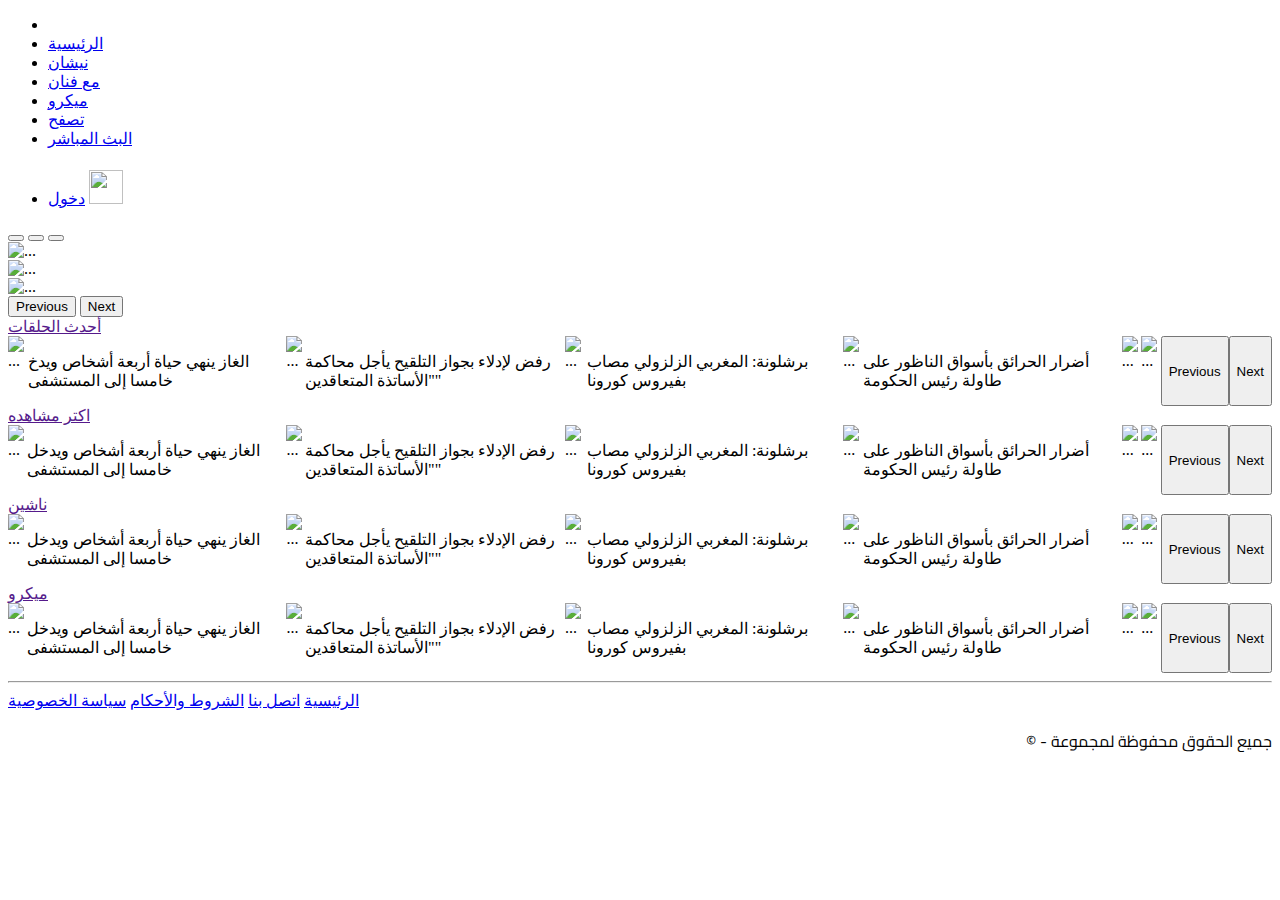
==== index.html @ b8de8439 "modi" ====
<!doctype html>
<html lang="en">
  <head>
    <meta http-equiv="X-UA-Compatible" content="IE=edge">
    <meta name="viewport" content="width=device-width, initial-scale=1.0">
    <meta charset="utf-8">
    <link rel="stylesheet" href="css/style.css">
    <link rel="preconnect" href="https://fonts.googleapis.com">
    <link rel="preconnect" href="https://fonts.gstatic.com" crossorigin>
    <link href="https://fonts.googleapis.com/css2?family=Cairo:wght@200&display=swap" rel="stylesheet">
    <link href="https://cdn.jsdelivr.net/npm/bootstrap@5.1.3/dist/css/bootstrap.min.css" rel="stylesheet" integrity="sha384-1BmE4kWBq78iYhFldvKuhfTAU6auU8tT94WrHftjDbrCEXSU1oBoqyl2QvZ6jIW3" crossorigin="anonymous">
    <title>RIFTV</title>
  </head>

<body>
   <div><nav class="bg-dark">
      <ul class="nav">
        <li class="nav-item">
          <a href="#" class="navbar-brand"><img src="/img/logo.png" alt=""></a>
        </li>
        <li class="nav-item">
          <a class="nav-link text-white" href="#">الرئيسية</a>
        </li>
        <li class="nav-item">
          <a class="nav-link text-white" href="#">نيشان</a>
        </li>
        <li class="nav-item">
          <a class="nav-link text-white" href="#">مع فنان</a>
        </li>
        <li class="nav-item">
          <a class="nav-link text-white" href="#">ميكرو</a>
        </li>
        <li class="nav-item">
          <a class="nav-link text-white" href="#">تصفح</a>
        </li>
        <li class="nav-item">
          <a class="nav-link text-white" href="#">البث المباشر</a>
        </li>
        <li class="search">
          <a class="nav-link text-white" href="#">دخول</a>
          <img src="/img/Search.png" alt="" style="height: 34px; width: 34px; margin-top: 1.4rem;">
        </li>
      </ul>
      </nav>
      

      <div id="carouselExampleIndicators" class="carousel slide" data-bs-ride="carousel">
        <div class="carousel-indicators">
          <button type="button" data-bs-target="#carouselExampleIndicators" data-bs-slide-to="0" class="active" aria-current="true" aria-label="Slide 1"></button>
          <button type="button" data-bs-target="#carouselExampleIndicators" data-bs-slide-to="1" aria-label="Slide 2"></button>
          <button type="button" data-bs-target="#carouselExampleIndicators" data-bs-slide-to="2" aria-label="Slide 3"></button>
        </div>
        <div class="carousel-inner">
          <div class="carousel-item active">
            <img src="/img/HeroImg.png" class="d-block w-100" alt="...">
          </div>
          <div class="carousel-item">
            <img src="/img/HeroImg.png" class="d-block w-100" alt="...">
          </div>
          <div class="carousel-item">
            <img src="/img/HeroImg.png" class="d-block w-100" alt="...">
          </div>
        </div>
        <button class="carousel-control-prev" type="button" data-bs-target="#carouselExampleIndicators" data-bs-slide="prev">
          <span class="carousel-control-prev-icon" aria-hidden="true"></span>
          <span class="visually-hidden">Previous</span>
        </button>
        <button class="carousel-control-next" type="button" data-bs-target="#carouselExampleIndicators" data-bs-slide="next">
          <span class="carousel-control-next-icon" aria-hidden="true"></span>
          <span class="visually-hidden">Next</span>
        </button>
      </div>

      <div>
      <section class="bg-dark">
        <a class="hero1 text-white" href="">أحدث الحلقات</a>
      </div>

      <div id="carouselExampleSlidesOnly bg-dark" class="carousel slide" data-bs-ride="carousel">
        <div class="carousel-inner bg-dark" style="display: flex;">
          <div class="card bg-dark text-white" style="width: 25rem; display: flex;">
            <img src="img/image1.png" class="card-img-top" alt="...">
            <div class="card-body">
              <p class="card-text">الغاز ينهي حياة أربعة أشخاص ويدخ خامسا إلى المستشفى</p>
            </div>
          </div>
          <div class="card bg-dark text-white" style="width: 25rem; display: flex;">
            <img src="img/image2.png" class="card-img-top" alt="...">
            <div class="card-body">
              <p class="card-text">رفض لإدلاء بجواز التلقيح يأجل محاكمة "الأساتذة المتعاقدين" </p>
            </div>
          </div>
          <div class="card bg-dark text-white" style="width: 25rem; display: flex;">
            <img src="img/image3.png" class="card-img-top" alt="...">
            <div class="card-body">
              <p class="card-text">برشلونة: المغربي الزلزولي مصاب بفيروس كورونا</p>
            </div>
          </div>
          <div class="card bg-dark text-white" style="width: 25rem; display: flex;">
            <img src="img/image4.png" class="card-img-top" alt="...">
            <div class="card-body">
              <p class="card-text">أضرار الحرائق بأسواق الناظور على طاولة رئيس الحكومة</p>
            </div>
          </div>
          <div class="carousel-item">
            <img src="..." class="d-block w-100" alt="...">
          </div>
          <div class="carousel-item">
            <img src="..." class="d-block w-100" alt="...">
          </div>
          <button class="carousel-control-prev" type="button" data-bs-target="#carouselExampleDark" data-bs-slide="prev">
            <span class="carousel-control-prev-icon" aria-hidden="true"></span>
            <span class="visually-hidden">Previous</span>
          </button>
          <button class="carousel-control-next" type="button" data-bs-target="#carouselExampleDark" data-bs-slide="next">
            <span class="carousel-control-next-icon" aria-hidden="true"></span>
            <span class="visually-hidden">Next</span>
          </button>
        </div>
      </div>


      <div>
        <section class="bg-dark">
          <a class="hero1 text-white" href="">اكتر مشاهده</a>
        </section>
        </div>
  
        <div id="carouselExampleSlidesOnly bg-dark" class="carousel slide" data-bs-ride="carousel">
          <div class="carousel-inner bg-dark" style="display: flex;">
            <div class="card bg-dark text-white" style="width: 25rem; display: flex;">
              <img src="img/image1.png" class="card-img-top" alt="...">
              <div class="card-body">
                <p class="card-text">الغاز ينهي حياة أربعة أشخاص ويدخل خامسا إلى المستشفى</p>
              </div>
            </div>
            <div class="card bg-dark text-white" style="width: 25rem; display: flex;">
              <img src="img/image2.png" class="card-img-top" alt="...">
              <div class="card-body">
                <p class="card-text">رفض الإدلاء بجواز التلقيح يأجل محاكمة "الأساتذة المتعاقدين" </p>
              </div>
            </div>
            <div class="card bg-dark text-white" style="width: 25rem; display: flex;">
              <img src="img/image3.png" class="card-img-top" alt="...">
              <div class="card-body">
                <p class="card-text">برشلونة: المغربي الزلزولي مصاب بفيروس كورونا</p>
              </div>
            </div>
            <div class="card bg-dark text-white" style="width: 25rem; display: flex;">
              <img src="img/image4.png" class="card-img-top" alt="...">
              <div class="card-body">
                <p class="card-text">أضرار الحرائق بأسواق الناظور على طاولة رئيس الحكومة</p>
              </div>
            </div>
            <div class="carousel-item">
              <img src="..." class="d-block w-100" alt="...">
            </div>
            <div class="carousel-item">
              <img src="..." class="d-block w-100" alt="...">
            </div>
            <button class="carousel-control-prev" type="button" data-bs-target="#carouselExampleDark" data-bs-slide="prev">
              <span class="carousel-control-prev-icon" aria-hidden="true"></span>
              <span class="visually-hidden">Previous</span>
            </button>
            <button class="carousel-control-next" type="button" data-bs-target="#carouselExampleDark" data-bs-slide="next">
              <span class="carousel-control-next-icon" aria-hidden="true"></span>
              <span class="visually-hidden">Next</span>
            </button>
          </div>
        </div>



        <div>
          <section class="bg-dark">
            <a class="hero1 text-white" href="">ناشين</a>
          </section>
          </div>
    
          <div id="carouselExampleSlidesOnly bg-dark" class="carousel slide" data-bs-ride="carousel">
            <div class="carousel-inner bg-dark" style="display: flex;">
              <div class="card bg-dark text-white" style="width: 25rem; display: flex;">
                <img src="img/image1.png" class="card-img-top" alt="...">
                <div class="card-body">
                  <p class="card-text">الغاز ينهي حياة أربعة أشخاص ويدخل خامسا إلى المستشفى</p>
                </div>
              </div>
              <div class="card bg-dark text-white" style="width: 25rem; display: flex;">
                <img src="img/image2.png" class="card-img-top" alt="...">
                <div class="card-body">
                  <p class="card-text">رفض الإدلاء بجواز التلقيح يأجل محاكمة "الأساتذة المتعاقدين" </p>
                </div>
              </div>
              <div class="card bg-dark text-white" style="width: 25rem; display: flex;">
                <img src="img/image3.png" class="card-img-top" alt="...">
                <div class="card-body">
                  <p class="card-text">برشلونة: المغربي الزلزولي مصاب بفيروس كورونا</p>
                </div>
              </div>
              <div class="card bg-dark text-white" style="width: 25rem; display: flex;">
                <img src="img/image4.png" class="card-img-top" alt="...">
                <div class="card-body">
                  <p class="card-text">أضرار الحرائق بأسواق الناظور على طاولة رئيس الحكومة</p>
                </div>
              </div>
              <div class="carousel-item">
                <img src="..." class="d-block w-100" alt="...">
              </div>
              <div class="carousel-item">
                <img src="..." class="d-block w-100" alt="...">
              </div>
              <button class="carousel-control-prev" type="button" data-bs-target="#carouselExampleDark" data-bs-slide="prev">
                <span class="carousel-control-prev-icon" aria-hidden="true"></span>
                <span class="visually-hidden">Previous</span>
              </button>
              <button class="carousel-control-next" type="button" data-bs-target="#carouselExampleDark" data-bs-slide="next">
                <span class="carousel-control-next-icon" aria-hidden="true"></span>
                <span class="visually-hidden">Next</span>
              </button>
            </div>
          </div>

          <div>
            <section class="bg-dark">
              <a class="hero1 text-white" href="">ميكرو</a>
            </section>
            </div>
      
            <div id="carouselExampleSlidesOnly bg-dark" class="carousel slide" data-bs-ride="carousel">
              <div class="carousel-inner bg-dark" style="display: flex;">
                <div class="card bg-dark text-white" style="width: 25rem; display: flex;">
                  <img src="img/image1.png" class="card-img-top" alt="...">
                  <div class="card-body">
                    <p class="card-text">الغاز ينهي حياة أربعة أشخاص ويدخل خامسا إلى المستشفى</p>
                  </div>
                </div>
                <div class="card bg-dark text-white" style="width: 25rem; display: flex;">
                  <img src="img/image2.png" class="card-img-top" alt="...">
                  <div class="card-body">
                    <p class="card-text">رفض الإدلاء بجواز التلقيح يأجل محاكمة "الأساتذة المتعاقدين" </p>
                  </div>
                </div>
                <div class="card bg-dark text-white" style="width: 25rem; display: flex;">
                  <img src="img/image3.png" class="card-img-top" alt="...">
                  <div class="card-body">
                    <p class="card-text">برشلونة: المغربي الزلزولي مصاب بفيروس كورونا</p>
                  </div>
                </div>
                <div class="card bg-dark text-white" style="width: 25rem; display: flex;">
                  <img src="img/image4.png" class="card-img-top" alt="...">
                  <div class="card-body">
                    <p class="card-text">أضرار الحرائق بأسواق الناظور على طاولة رئيس الحكومة</p>
                  </div>
                </div>
                <div class="carousel-item">
                  <img src="..." class="d-block w-100" alt="...">
                </div>
                <div class="carousel-item">
                  <img src="..." class="d-block w-100" alt="...">
                </div>
                <button class="carousel-control-prev" type="button" data-bs-target="#carouselExampleDark" data-bs-slide="prev">
                  <span class="carousel-control-prev-icon" aria-hidden="true"></span>
                  <span class="visually-hidden">Previous</span>
                </button>
                <button class="carousel-control-next" type="button" data-bs-target="#carouselExampleDark" data-bs-slide="next">
                  <span class="carousel-control-next-icon" aria-hidden="true"></span>
                  <span class="visually-hidden">Next</span>
                </button>
              </div>
            </div>
          </section>
             
            
            <section class="bg-dark">
            <footer class="main-footer bg-dark text-white">
              <hr />
              <div class="rox">
                <div class="col-sm">
                  <div class="footer"><a href="#" class="text-white">الرئيسية</a>
                  <a href="#" class="text-white">اتصل بنا</a>
                  <a href="#" class="text-white">الشروط والأحكام</a>
                  <a href="#" class="text-white">سياسة الخصوصية</a></div>
                  <div style="font-family: 'Cairo', sans-serif; direction: rtl;"><p class="text-center bg-dark text-white">جميع الحقوق محفوظة لمجموعة - ©</p></div>
                </div>
              </div>
            </footer>
          </section>
            
        
           







          
        
      </div>

    




    <script src="/js/bootstrap.bundle.min.js"></script>
  
  </body>
</html>
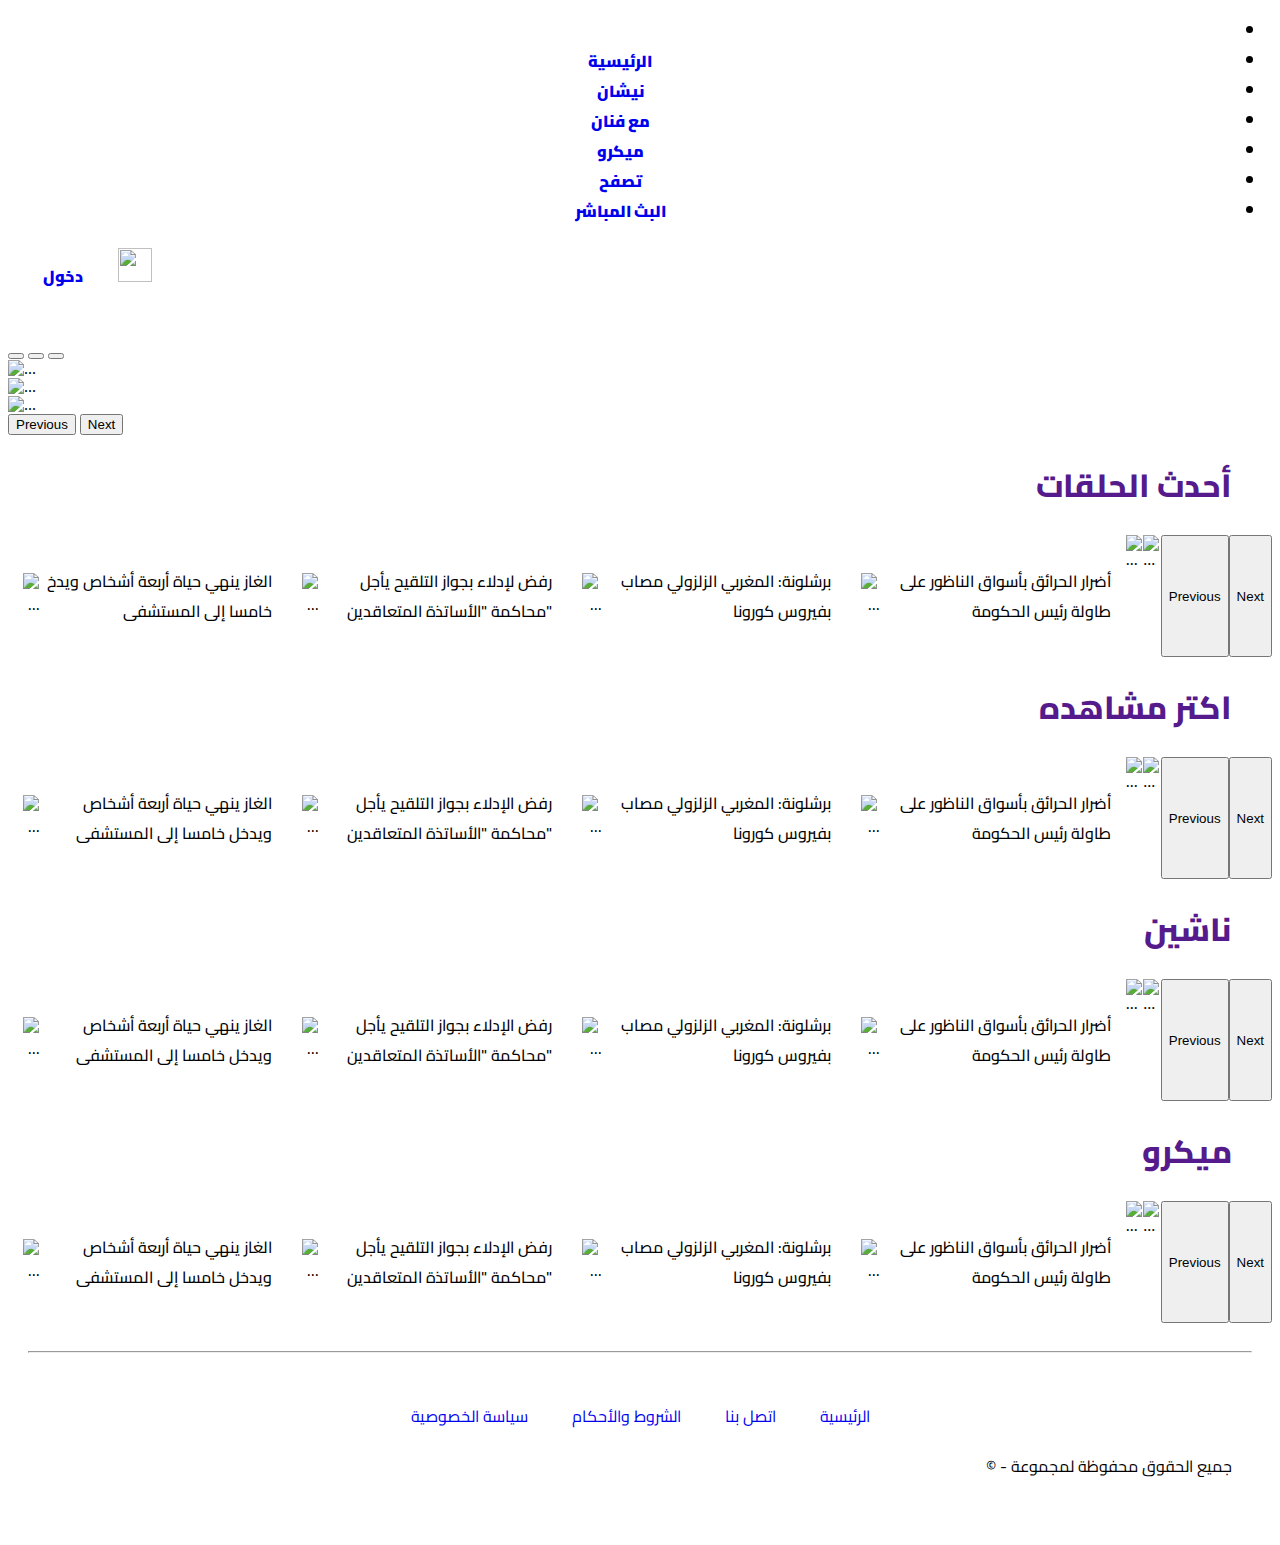
==== commit 65240953: "subscrib new account" ====
--- a/index.html
+++ b/index.html
@@ -13,37 +13,37 @@
   </head>
 
 <body>
-   <div><nav class="bg-dark">
-      <ul class="nav">
-        <li class="nav-item">
-          <a href="#" class="navbar-brand"><img src="/img/logo.png" alt=""></a>
-        </li>
-        <li class="nav-item">
-          <a class="nav-link text-white" href="#">الرئيسية</a>
-        </li>
-        <li class="nav-item">
-          <a class="nav-link text-white" href="#">نيشان</a>
-        </li>
-        <li class="nav-item">
-          <a class="nav-link text-white" href="#">مع فنان</a>
-        </li>
-        <li class="nav-item">
-          <a class="nav-link text-white" href="#">ميكرو</a>
-        </li>
-        <li class="nav-item">
-          <a class="nav-link text-white" href="#">تصفح</a>
-        </li>
-        <li class="nav-item">
-          <a class="nav-link text-white" href="#">البث المباشر</a>
-        </li>
-        <li class="search">
-          <a class="nav-link text-white" href="#">دخول</a>
-          <img src="/img/Search.png" alt="" style="height: 34px; width: 34px; margin-top: 1.4rem;">
-        </li>
-      </ul>
+   <div>
+     <nav class="bg-dark">
+        <ul class="nav">
+          <li class="nav-item">
+            <a href="#" class="navbar-brand"><img src="/img/logo.png" alt=""></a>
+          </li>
+          <li class="nav-item">
+            <a class="nav-link text-white" href="#">الرئيسية</a>
+          </li>
+          <li class="nav-item">
+            <a class="nav-link text-white" href="#">نيشان</a>
+          </li>
+          <li class="nav-item">
+            <a class="nav-link text-white" href="#">مع فنان</a>
+          </li>
+          <li class="nav-item">
+            <a class="nav-link text-white" href="#">ميكرو</a>
+          </li>
+          <li class="nav-item">
+            <a class="nav-link text-white" href="#">تصفح</a>
+          </li>
+          <li class="nav-item">
+            <a class="nav-link text-white" href="#">البث المباشر</a>
+          </li>
+          <li class="search">
+            <a class="nav-link text-white" href="/subscribe.html">دخول</a>
+            <img src="/img/Search.png" alt="" style="height: 34px; width: 34px; margin-top: 1.4rem;">
+          </li>
+        </ul>
       </nav>
       
-
       <div id="carouselExampleIndicators" class="carousel slide" data-bs-ride="carousel">
         <div class="carousel-indicators">
           <button type="button" data-bs-target="#carouselExampleIndicators" data-bs-slide-to="0" class="active" aria-current="true" aria-label="Slide 1"></button>
@@ -285,23 +285,10 @@
               </div>
             </footer>
           </section>
-            
         
-           
-
-
-
-
-
-
-
-          
-        
-      </div>
-
-    
-
-
+      </div>
+
+  
 
 
     <script src="/js/bootstrap.bundle.min.js"></script>
--- a/css/style.css
+++ b/css/style.css
@@ -0,0 +1,61 @@
+.nav{  
+    font-family: 'Cairo', sans-serif;
+    text-align: center;
+    align-items: center;
+    font-weight: 900;
+    font-family: 'Cairo', sans-serif;
+    direction: rtl;   
+}
+
+.nav-link{   
+    margin: 15px;
+}   
+
+.search{
+    margin-right: 500px;
+    display: flex; direction: ltr;
+}
+
+.hero1{
+    direction: rtl;
+    font-family: 'Cairo', sans-serif;
+    width: 135px;
+    height: 45px;
+    text-decoration: none;
+    font-size: 2rem;
+    font-weight: 800;
+}
+section{
+    padding: 20px;
+    direction: rtl; 
+    align-items: center;
+    
+    
+}
+.card{
+    padding: 15px;
+    display: flex;
+    align-items: center;
+    text-align: right;
+    position: ltr;   
+    font-family: 'Cairo', sans-serif;
+    font-weight: 500;
+    text-decoration: none;
+    
+
+}
+.footer{
+    text-align: center;
+    margin: 20px;
+    font-family: 'Cairo', sans-serif;
+    direction: rtl;
+    word-spacing: 0px;
+     
+}
+a{
+    text-decoration: none;
+    padding: 20px; 
+}
+.rox{
+    padding: 20px;
+}
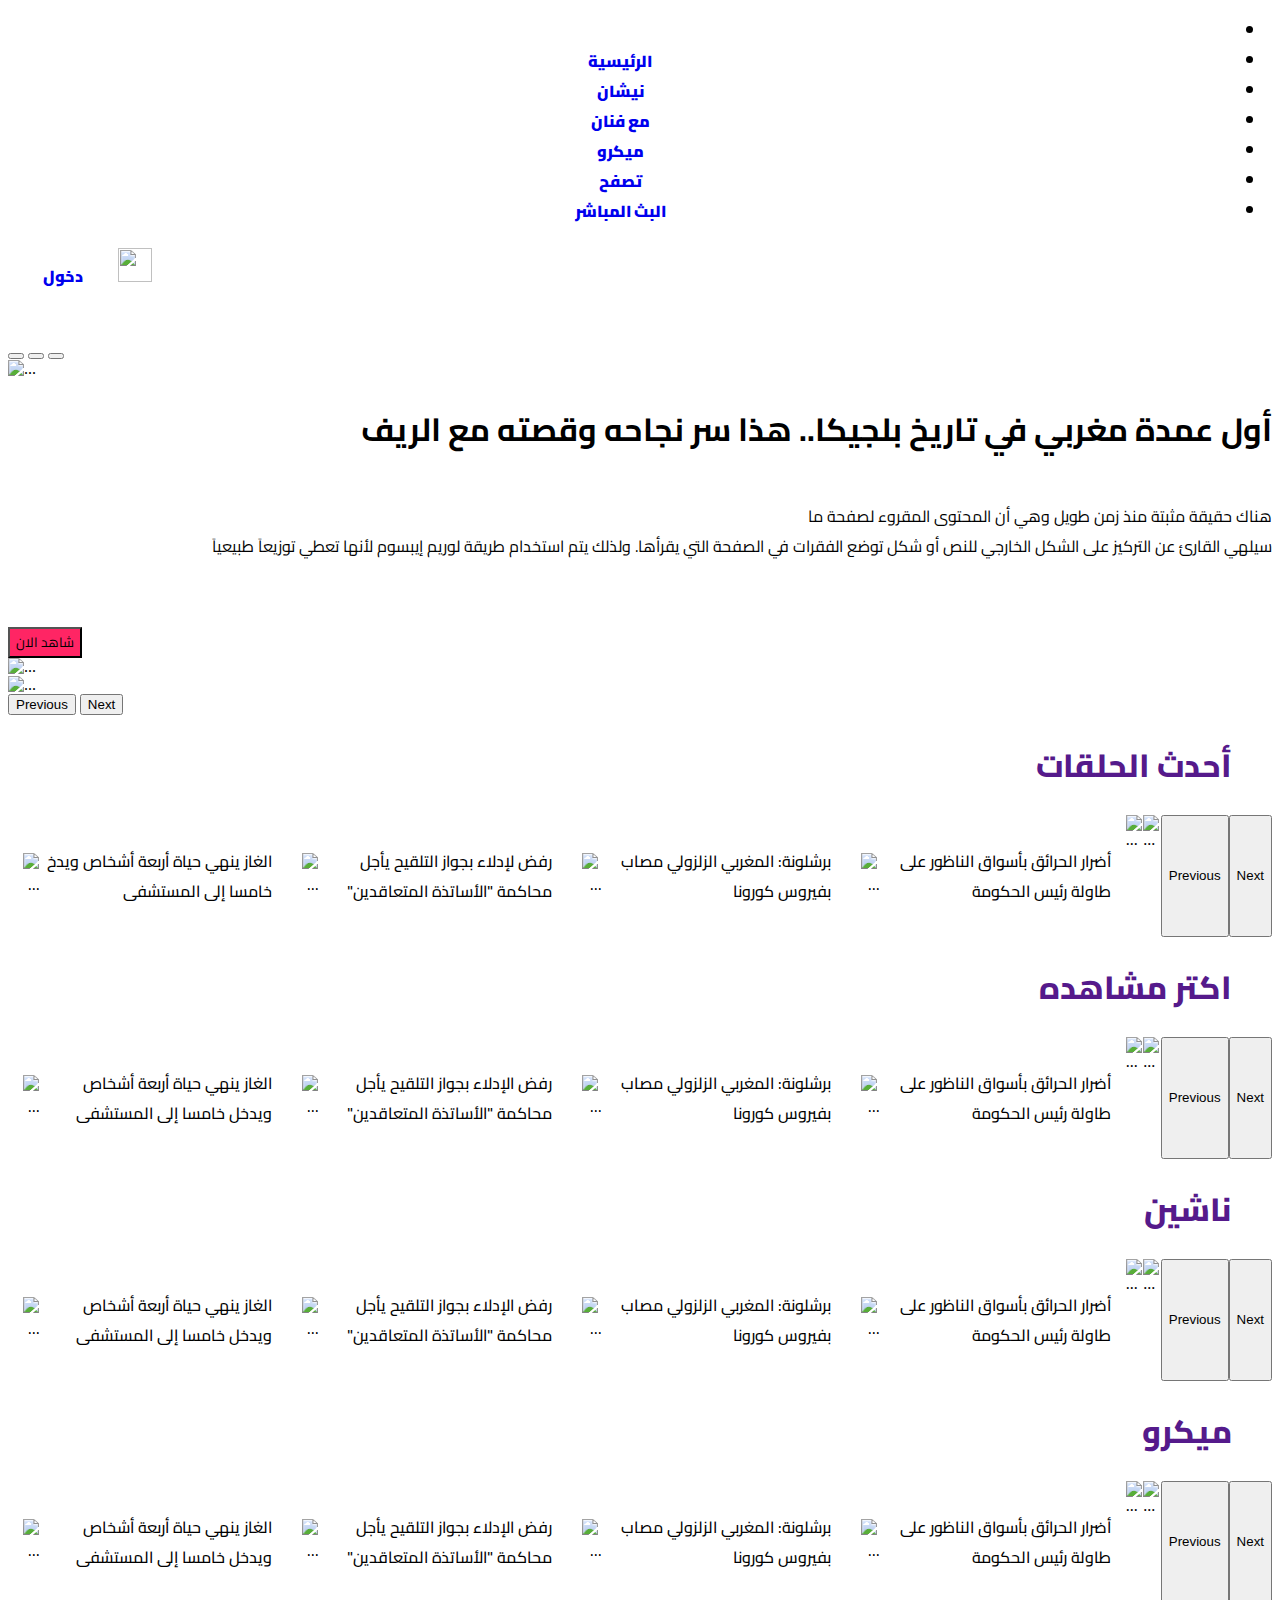
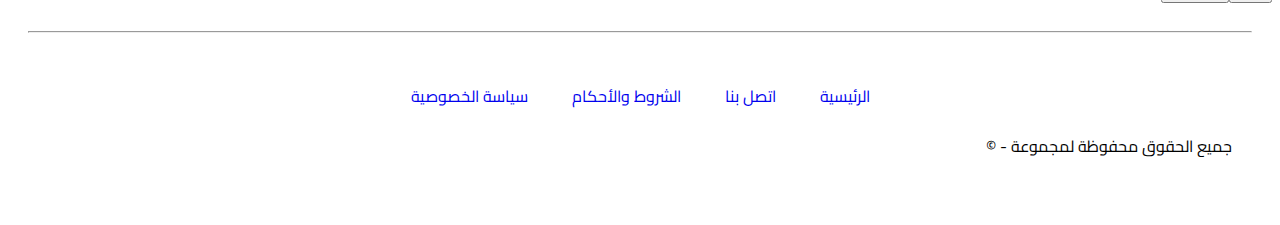
==== commit a3619cd4: "modifie" ====
--- a/index.html
+++ b/index.html
@@ -9,289 +9,280 @@
     <link rel="preconnect" href="https://fonts.gstatic.com" crossorigin>
     <link href="https://fonts.googleapis.com/css2?family=Cairo:wght@200&display=swap" rel="stylesheet">
     <link href="https://cdn.jsdelivr.net/npm/bootstrap@5.1.3/dist/css/bootstrap.min.css" rel="stylesheet" integrity="sha384-1BmE4kWBq78iYhFldvKuhfTAU6auU8tT94WrHftjDbrCEXSU1oBoqyl2QvZ6jIW3" crossorigin="anonymous">
+    <script src="https://cdn.jsdelivr.net/npm/@popperjs/core@2.11.5/dist/umd/popper.min.js" integrity="sha384-Xe+8cL9oJa6tN/veChSP7q+mnSPaj5Bcu9mPX5F5xIGE0DVittaqT5lorf0EI7Vk" crossorigin="anonymous"></script>
+    <script src="https://cdn.jsdelivr.net/npm/bootstrap@5.2.0-beta1/dist/js/bootstrap.min.js" integrity="sha384-kjU+l4N0Yf4ZOJErLsIcvOU2qSb74wXpOhqTvwVx3OElZRweTnQ6d31fXEoRD1Jy" crossorigin="anonymous"></script>
     <title>RIFTV</title>
   </head>
 
 <body>
-   <div>
-     <nav class="bg-dark">
-        <ul class="nav">
-          <li class="nav-item">
-            <a href="#" class="navbar-brand"><img src="/img/logo.png" alt=""></a>
-          </li>
-          <li class="nav-item">
-            <a class="nav-link text-white" href="#">الرئيسية</a>
-          </li>
-          <li class="nav-item">
-            <a class="nav-link text-white" href="#">نيشان</a>
-          </li>
-          <li class="nav-item">
-            <a class="nav-link text-white" href="#">مع فنان</a>
-          </li>
-          <li class="nav-item">
-            <a class="nav-link text-white" href="#">ميكرو</a>
-          </li>
-          <li class="nav-item">
-            <a class="nav-link text-white" href="#">تصفح</a>
-          </li>
-          <li class="nav-item">
-            <a class="nav-link text-white" href="#">البث المباشر</a>
-          </li>
-          <li class="search">
-            <a class="nav-link text-white" href="/subscribe.html">دخول</a>
-            <img src="/img/Search.png" alt="" style="height: 34px; width: 34px; margin-top: 1.4rem;">
-          </li>
-        </ul>
-      </nav>
-      
-      <div id="carouselExampleIndicators" class="carousel slide" data-bs-ride="carousel">
-        <div class="carousel-indicators">
-          <button type="button" data-bs-target="#carouselExampleIndicators" data-bs-slide-to="0" class="active" aria-current="true" aria-label="Slide 1"></button>
-          <button type="button" data-bs-target="#carouselExampleIndicators" data-bs-slide-to="1" aria-label="Slide 2"></button>
-          <button type="button" data-bs-target="#carouselExampleIndicators" data-bs-slide-to="2" aria-label="Slide 3"></button>
-        </div>
-        <div class="carousel-inner">
-          <div class="carousel-item active">
-            <img src="/img/HeroImg.png" class="d-block w-100" alt="...">
-          </div>
-          <div class="carousel-item">
-            <img src="/img/HeroImg.png" class="d-block w-100" alt="...">
-          </div>
-          <div class="carousel-item">
-            <img src="/img/HeroImg.png" class="d-block w-100" alt="...">
-          </div>
-        </div>
-        <button class="carousel-control-prev" type="button" data-bs-target="#carouselExampleIndicators" data-bs-slide="prev">
-          <span class="carousel-control-prev-icon" aria-hidden="true"></span>
-          <span class="visually-hidden">Previous</span>
-        </button>
-        <button class="carousel-control-next" type="button" data-bs-target="#carouselExampleIndicators" data-bs-slide="next">
-          <span class="carousel-control-next-icon" aria-hidden="true"></span>
-          <span class="visually-hidden">Next</span>
-        </button>
-      </div>
+<div>
+<nav class="bg-dark">
+  <ul class="nav">
+    <li class="nav-item">
+      <a href="#" class="navbar-brand"><img src="/img/logo.png" alt=""></a>
+    </li>
+    <li class="nav-item">
+      <a class="nav-link text-white" href="#">الرئيسية</a>
+    </li>
+    <li class="nav-item">
+      <a class="nav-link text-white" href="#">نيشان</a>
+    </li>
+    <li class="nav-item">
+      <a class="nav-link text-white" href="#">مع فنان</a>
+    </li>
+    <li class="nav-item">
+      <a class="nav-link text-white" href="#">ميكرو</a>
+    </li>
+    <li class="nav-item">
+      <a class="nav-link text-white" href="#">تصفح</a>
+    </li>
+    <li class="nav-item">
+      <a class="nav-link text-white" href="#">البث المباشر</a>
+    </li>
+    <li class="search">
+      <a class="nav-link text-white" href="/subscribe.html">دخول</a>
+      <img src="/img/Search.png" alt="" style="height: 34px; width: 34px; margin-top: 1.4rem;">
+    </li>
+  </ul>
+</nav> 
+<div id="carouselExampleIndicators" class="carousel slide" data-bs-ride="carousel">
+<div class="carousel-indicators">
+  <button type="button" data-bs-target="#carouselExampleIndicators" data-bs-slide-to="0" class="active" aria-current="true" aria-label="Slide 1"></button>
+  <button type="button" data-bs-target="#carouselExampleIndicators" data-bs-slide-to="1" aria-label="Slide 2"></button>
+  <button type="button" data-bs-target="#carouselExampleIndicators" data-bs-slide-to="2" aria-label="Slide 3"></button>
+</div>
+<div class="carousel-inner">
+<div class="carousel-item active">
+  <img src="/img/HeroImg.png" class="d-block w-100" alt="...">
+  <div class="carousel-caption d-none d-md-block position-absolute top-50 end-0 translate-middle-y">
+    <h1 class="text-end fs-1 fw-bolder"> أول عمدة مغربي في تاريخ بلجيكا.. هذا سر نجاحه وقصته مع الريف</h1>
+    <p class="text-end fw-bold lh-base text-dark fs-4 text-wrap">هناك حقيقة مثبتة منذ زمن طويل وهي أن المحتوى المقروء لصفحة ما
+      <br> سيلهي القارئ عن التركيز على الشكل الخارجي 
+       للنص أو شكل توضع الفقرات في الصفحة التي يقرأها. 
+       ولذلك يتم استخدام طريقة لوريم إيبسوم لأنها تعطي توزيعاَ طبيعياَ</p>
+       <button type="button" class="btn btn-lg col-3 mx-auto text-white position-absolute top-50 end-0 translate-middle-y"
+        style="background-color: #FF2564; font-family: 'Cairo', sans-serif; margin-top: 50px;">شاهد الان</button>
+  </div>
+</div>
+<div class="carousel-item">
+    <img src="/img/HeroImg.png" class="d-block w-100" alt="..."> 
+</div>
+<div class="carousel-item">
+  <img src="/img/HeroImg.png" class="d-block w-100" alt="...">
+</div>
+</div>
+<button class="carousel-control-prev" type="button" data-bs-target="#carouselExampleIndicators" data-bs-slide="prev">
+  <span class="visually-hidden">Previous</span>
+</button>
+<button class="carousel-control-next" type="button" data-bs-target="#carouselExampleIndicators" data-bs-slide="next">
+  <span class="visually-hidden">Next</span>
+</button>
+</div>
+<div>
+<section class="bg-dark">
+<a class="hero1 text-white" href="">أحدث الحلقات</a>
+</div>
+<div id="carouselExampleSlidesOnly bg-dark" class="carousel slide" data-bs-ride="carousel">
+  <div class="carousel-inner bg-dark" style="display: flex;">
+    <div class="card bg-dark text-white" style="width: 25rem; display: flex;">
+    <img src="img/image1.png" class="card-img-top" alt="...">
+    <div class="card-body">
+      <p class="card-text">الغاز ينهي حياة أربعة أشخاص ويدخ خامسا إلى المستشفى</p>
+    </div>
+  </div>
+  <div class="card bg-dark text-white" style="width: 25rem; display: flex;">
+    <img src="img/image2.png" class="card-img-top" alt="...">
+    <div class="card-body">
+      <p class="card-text">رفض لإدلاء بجواز التلقيح يأجل محاكمة "الأساتذة المتعاقدين" </p>
+    </div>
+  </div>
+  <div class="card bg-dark text-white" style="width: 25rem; display: flex;">
+    <img src="img/image3.png" class="card-img-top" alt="...">
+    <div class="card-body">
+      <p class="card-text">برشلونة: المغربي الزلزولي مصاب بفيروس كورونا</p>
+    </div>
+  </div>
+  <div class="card bg-dark text-white" style="width: 25rem; display: flex;">
+    <img src="img/image4.png" class="card-img-top" alt="...">
+    <div class="card-body">
+      <p class="card-text">أضرار الحرائق بأسواق الناظور على طاولة رئيس الحكومة</p>
+    </div>
+  </div>
+  <div class="carousel-item">
+    <img src="..." class="d-block w-100" alt="...">
+  </div>
+  <div class="carousel-item">
+    <img src="..." class="d-block w-100" alt="...">
+  </div>
+  <button class="carousel-control-prev" type="button" data-bs-target="#carouselExampleDark" data-bs-slide="prev">
+    <span class="carousel-control-prev-icon" aria-hidden="true"></span>
+    <span class="visually-hidden">Previous</span>
+  </button>
+  <button class="carousel-control-next" type="button" data-bs-target="#carouselExampleDark" data-bs-slide="next">
+    <span class="carousel-control-next-icon" aria-hidden="true"></span>
+    <span class="visually-hidden">Next</span>
+  </button>
+</div>
+</div>
+<div>
+<section class="bg-dark">
+  <a class="hero1 text-white" href="">اكتر مشاهده</a>
+</section>
+</div>
+<div id="carouselExampleSlidesOnly bg-dark" class="carousel slide" data-bs-ride="carousel">
+  <div class="carousel-inner bg-dark" style="display: flex;">
+    <div class="card bg-dark text-white" style="width: 25rem; display: flex;">
+      <img src="img/image1.png" class="card-img-top" alt="...">
+      <div class="card-body">
+        <p class="card-text">الغاز ينهي حياة أربعة أشخاص ويدخل خامسا إلى المستشفى</p>
+      </div>
+    </div>
+    <div class="card bg-dark text-white" style="width: 25rem; display: flex;">
+      <img src="img/image2.png" class="card-img-top" alt="...">
+      <div class="card-body">
+        <p class="card-text">رفض الإدلاء بجواز التلقيح يأجل محاكمة "الأساتذة المتعاقدين" </p>
+      </div>
+    </div>
+    <div class="card bg-dark text-white" style="width: 25rem; display: flex;">
+      <img src="img/image3.png" class="card-img-top" alt="...">
+      <div class="card-body">
+        <p class="card-text">برشلونة: المغربي الزلزولي مصاب بفيروس كورونا</p>
+      </div>
+    </div>
+    <div class="card bg-dark text-white" style="width: 25rem; display: flex;">
+      <img src="img/image4.png" class="card-img-top" alt="...">
+      <div class="card-body">
+        <p class="card-text">أضرار الحرائق بأسواق الناظور على طاولة رئيس الحكومة</p>
+      </div>
+    </div>
+    <div class="carousel-item">
+      <img src="..." class="d-block w-100" alt="...">
+    </div>
+    <div class="carousel-item">
+      <img src="..." class="d-block w-100" alt="...">
+    </div>
+    <button class="carousel-control-prev" type="button" data-bs-target="#carouselExampleDark" data-bs-slide="prev">
+      <span class="carousel-control-prev-icon" aria-hidden="true"></span>
+      <span class="visually-hidden">Previous</span>
+    </button>
+    <button class="carousel-control-next" type="button" data-bs-target="#carouselExampleDark" data-bs-slide="next">
+      <span class="carousel-control-next-icon" aria-hidden="true"></span>
+      <span class="visually-hidden">Next</span>
+    </button>
+  </div>
+</div>
+<div>
+<section class="bg-dark">
+  <a class="hero1 text-white" href="">ناشين</a>
+</section>
+</div>
 
-      <div>
-      <section class="bg-dark">
-        <a class="hero1 text-white" href="">أحدث الحلقات</a>
-      </div>
+<div id="carouselExampleSlidesOnly bg-dark" class="carousel slide" data-bs-ride="carousel">
+<div class="carousel-inner bg-dark" style="display: flex;">
+  <div class="card bg-dark text-white" style="width: 25rem; display: flex;">
+    <img src="img/image1.png" class="card-img-top" alt="...">
+    <div class="card-body">
+      <p class="card-text">الغاز ينهي حياة أربعة أشخاص ويدخل خامسا إلى المستشفى</p>
+    </div>
+  </div>
+  <div class="card bg-dark text-white" style="width: 25rem; display: flex;">
+    <img src="img/image2.png" class="card-img-top" alt="...">
+    <div class="card-body">
+      <p class="card-text">رفض الإدلاء بجواز التلقيح يأجل محاكمة "الأساتذة المتعاقدين" </p>
+    </div>
+  </div>
+  <div class="card bg-dark text-white" style="width: 25rem; display: flex;">
+    <img src="img/image3.png" class="card-img-top" alt="...">
+    <div class="card-body">
+      <p class="card-text">برشلونة: المغربي الزلزولي مصاب بفيروس كورونا</p>
+    </div>
+  </div>
+  <div class="card bg-dark text-white" style="width: 25rem; display: flex;">
+    <img src="img/image4.png" class="card-img-top" alt="...">
+    <div class="card-body">
+      <p class="card-text">أضرار الحرائق بأسواق الناظور على طاولة رئيس الحكومة</p>
+    </div>
+  </div>
+  <div class="carousel-item">
+    <img src="..." class="d-block w-100" alt="...">
+  </div>
+  <div class="carousel-item">
+    <img src="..." class="d-block w-100" alt="...">
+  </div>
+  <button class="carousel-control-prev" type="button" data-bs-target="#carouselExampleDark" data-bs-slide="prev">
+    <span class="carousel-control-prev-icon" aria-hidden="true"></span>
+    <span class="visually-hidden">Previous</span>
+  </button>
+  <button class="carousel-control-next" type="button" data-bs-target="#carouselExampleDark" data-bs-slide="next">
+    <span class="carousel-control-next-icon" aria-hidden="true"></span>
+    <span class="visually-hidden">Next</span>
+  </button>
+</div>
+</div>
+<div>
+  <section class="bg-dark">
+    <a class="hero1 text-white" href="">ميكرو</a>
+  </section>
+</div>
 
-      <div id="carouselExampleSlidesOnly bg-dark" class="carousel slide" data-bs-ride="carousel">
-        <div class="carousel-inner bg-dark" style="display: flex;">
-          <div class="card bg-dark text-white" style="width: 25rem; display: flex;">
-            <img src="img/image1.png" class="card-img-top" alt="...">
-            <div class="card-body">
-              <p class="card-text">الغاز ينهي حياة أربعة أشخاص ويدخ خامسا إلى المستشفى</p>
-            </div>
-          </div>
-          <div class="card bg-dark text-white" style="width: 25rem; display: flex;">
-            <img src="img/image2.png" class="card-img-top" alt="...">
-            <div class="card-body">
-              <p class="card-text">رفض لإدلاء بجواز التلقيح يأجل محاكمة "الأساتذة المتعاقدين" </p>
-            </div>
-          </div>
-          <div class="card bg-dark text-white" style="width: 25rem; display: flex;">
-            <img src="img/image3.png" class="card-img-top" alt="...">
-            <div class="card-body">
-              <p class="card-text">برشلونة: المغربي الزلزولي مصاب بفيروس كورونا</p>
-            </div>
-          </div>
-          <div class="card bg-dark text-white" style="width: 25rem; display: flex;">
-            <img src="img/image4.png" class="card-img-top" alt="...">
-            <div class="card-body">
-              <p class="card-text">أضرار الحرائق بأسواق الناظور على طاولة رئيس الحكومة</p>
-            </div>
-          </div>
-          <div class="carousel-item">
-            <img src="..." class="d-block w-100" alt="...">
-          </div>
-          <div class="carousel-item">
-            <img src="..." class="d-block w-100" alt="...">
-          </div>
-          <button class="carousel-control-prev" type="button" data-bs-target="#carouselExampleDark" data-bs-slide="prev">
-            <span class="carousel-control-prev-icon" aria-hidden="true"></span>
-            <span class="visually-hidden">Previous</span>
-          </button>
-          <button class="carousel-control-next" type="button" data-bs-target="#carouselExampleDark" data-bs-slide="next">
-            <span class="carousel-control-next-icon" aria-hidden="true"></span>
-            <span class="visually-hidden">Next</span>
-          </button>
-        </div>
-      </div>
-
-
-      <div>
-        <section class="bg-dark">
-          <a class="hero1 text-white" href="">اكتر مشاهده</a>
-        </section>
-        </div>
-  
-        <div id="carouselExampleSlidesOnly bg-dark" class="carousel slide" data-bs-ride="carousel">
-          <div class="carousel-inner bg-dark" style="display: flex;">
-            <div class="card bg-dark text-white" style="width: 25rem; display: flex;">
-              <img src="img/image1.png" class="card-img-top" alt="...">
-              <div class="card-body">
-                <p class="card-text">الغاز ينهي حياة أربعة أشخاص ويدخل خامسا إلى المستشفى</p>
-              </div>
-            </div>
-            <div class="card bg-dark text-white" style="width: 25rem; display: flex;">
-              <img src="img/image2.png" class="card-img-top" alt="...">
-              <div class="card-body">
-                <p class="card-text">رفض الإدلاء بجواز التلقيح يأجل محاكمة "الأساتذة المتعاقدين" </p>
-              </div>
-            </div>
-            <div class="card bg-dark text-white" style="width: 25rem; display: flex;">
-              <img src="img/image3.png" class="card-img-top" alt="...">
-              <div class="card-body">
-                <p class="card-text">برشلونة: المغربي الزلزولي مصاب بفيروس كورونا</p>
-              </div>
-            </div>
-            <div class="card bg-dark text-white" style="width: 25rem; display: flex;">
-              <img src="img/image4.png" class="card-img-top" alt="...">
-              <div class="card-body">
-                <p class="card-text">أضرار الحرائق بأسواق الناظور على طاولة رئيس الحكومة</p>
-              </div>
-            </div>
-            <div class="carousel-item">
-              <img src="..." class="d-block w-100" alt="...">
-            </div>
-            <div class="carousel-item">
-              <img src="..." class="d-block w-100" alt="...">
-            </div>
-            <button class="carousel-control-prev" type="button" data-bs-target="#carouselExampleDark" data-bs-slide="prev">
-              <span class="carousel-control-prev-icon" aria-hidden="true"></span>
-              <span class="visually-hidden">Previous</span>
-            </button>
-            <button class="carousel-control-next" type="button" data-bs-target="#carouselExampleDark" data-bs-slide="next">
-              <span class="carousel-control-next-icon" aria-hidden="true"></span>
-              <span class="visually-hidden">Next</span>
-            </button>
-          </div>
-        </div>
-
-
-
-        <div>
-          <section class="bg-dark">
-            <a class="hero1 text-white" href="">ناشين</a>
-          </section>
-          </div>
-    
-          <div id="carouselExampleSlidesOnly bg-dark" class="carousel slide" data-bs-ride="carousel">
-            <div class="carousel-inner bg-dark" style="display: flex;">
-              <div class="card bg-dark text-white" style="width: 25rem; display: flex;">
-                <img src="img/image1.png" class="card-img-top" alt="...">
-                <div class="card-body">
-                  <p class="card-text">الغاز ينهي حياة أربعة أشخاص ويدخل خامسا إلى المستشفى</p>
-                </div>
-              </div>
-              <div class="card bg-dark text-white" style="width: 25rem; display: flex;">
-                <img src="img/image2.png" class="card-img-top" alt="...">
-                <div class="card-body">
-                  <p class="card-text">رفض الإدلاء بجواز التلقيح يأجل محاكمة "الأساتذة المتعاقدين" </p>
-                </div>
-              </div>
-              <div class="card bg-dark text-white" style="width: 25rem; display: flex;">
-                <img src="img/image3.png" class="card-img-top" alt="...">
-                <div class="card-body">
-                  <p class="card-text">برشلونة: المغربي الزلزولي مصاب بفيروس كورونا</p>
-                </div>
-              </div>
-              <div class="card bg-dark text-white" style="width: 25rem; display: flex;">
-                <img src="img/image4.png" class="card-img-top" alt="...">
-                <div class="card-body">
-                  <p class="card-text">أضرار الحرائق بأسواق الناظور على طاولة رئيس الحكومة</p>
-                </div>
-              </div>
-              <div class="carousel-item">
-                <img src="..." class="d-block w-100" alt="...">
-              </div>
-              <div class="carousel-item">
-                <img src="..." class="d-block w-100" alt="...">
-              </div>
-              <button class="carousel-control-prev" type="button" data-bs-target="#carouselExampleDark" data-bs-slide="prev">
-                <span class="carousel-control-prev-icon" aria-hidden="true"></span>
-                <span class="visually-hidden">Previous</span>
-              </button>
-              <button class="carousel-control-next" type="button" data-bs-target="#carouselExampleDark" data-bs-slide="next">
-                <span class="carousel-control-next-icon" aria-hidden="true"></span>
-                <span class="visually-hidden">Next</span>
-              </button>
-            </div>
-          </div>
-
-          <div>
-            <section class="bg-dark">
-              <a class="hero1 text-white" href="">ميكرو</a>
-            </section>
-            </div>
-      
-            <div id="carouselExampleSlidesOnly bg-dark" class="carousel slide" data-bs-ride="carousel">
-              <div class="carousel-inner bg-dark" style="display: flex;">
-                <div class="card bg-dark text-white" style="width: 25rem; display: flex;">
-                  <img src="img/image1.png" class="card-img-top" alt="...">
-                  <div class="card-body">
-                    <p class="card-text">الغاز ينهي حياة أربعة أشخاص ويدخل خامسا إلى المستشفى</p>
-                  </div>
-                </div>
-                <div class="card bg-dark text-white" style="width: 25rem; display: flex;">
-                  <img src="img/image2.png" class="card-img-top" alt="...">
-                  <div class="card-body">
-                    <p class="card-text">رفض الإدلاء بجواز التلقيح يأجل محاكمة "الأساتذة المتعاقدين" </p>
-                  </div>
-                </div>
-                <div class="card bg-dark text-white" style="width: 25rem; display: flex;">
-                  <img src="img/image3.png" class="card-img-top" alt="...">
-                  <div class="card-body">
-                    <p class="card-text">برشلونة: المغربي الزلزولي مصاب بفيروس كورونا</p>
-                  </div>
-                </div>
-                <div class="card bg-dark text-white" style="width: 25rem; display: flex;">
-                  <img src="img/image4.png" class="card-img-top" alt="...">
-                  <div class="card-body">
-                    <p class="card-text">أضرار الحرائق بأسواق الناظور على طاولة رئيس الحكومة</p>
-                  </div>
-                </div>
-                <div class="carousel-item">
-                  <img src="..." class="d-block w-100" alt="...">
-                </div>
-                <div class="carousel-item">
-                  <img src="..." class="d-block w-100" alt="...">
-                </div>
-                <button class="carousel-control-prev" type="button" data-bs-target="#carouselExampleDark" data-bs-slide="prev">
-                  <span class="carousel-control-prev-icon" aria-hidden="true"></span>
-                  <span class="visually-hidden">Previous</span>
-                </button>
-                <button class="carousel-control-next" type="button" data-bs-target="#carouselExampleDark" data-bs-slide="next">
-                  <span class="carousel-control-next-icon" aria-hidden="true"></span>
-                  <span class="visually-hidden">Next</span>
-                </button>
-              </div>
-            </div>
-          </section>
-             
-            
-            <section class="bg-dark">
-            <footer class="main-footer bg-dark text-white">
-              <hr />
-              <div class="rox">
-                <div class="col-sm">
-                  <div class="footer"><a href="#" class="text-white">الرئيسية</a>
-                  <a href="#" class="text-white">اتصل بنا</a>
-                  <a href="#" class="text-white">الشروط والأحكام</a>
-                  <a href="#" class="text-white">سياسة الخصوصية</a></div>
-                  <div style="font-family: 'Cairo', sans-serif; direction: rtl;"><p class="text-center bg-dark text-white">جميع الحقوق محفوظة لمجموعة - ©</p></div>
-                </div>
-              </div>
-            </footer>
-          </section>
-        
-      </div>
-
-  
-
-
+<div id="carouselExampleSlidesOnly bg-dark" class="carousel slide" data-bs-ride="carousel">
+<div class="carousel-inner bg-dark" style="display: flex;">
+  <div class="card bg-dark text-white" style="width: 25rem; display: flex;">
+    <img src="img/image1.png" class="card-img-top" alt="...">
+    <div class="card-body">
+      <p class="card-text">الغاز ينهي حياة أربعة أشخاص ويدخل خامسا إلى المستشفى</p>
+    </div>
+  </div>
+  <div class="card bg-dark text-white" style="width: 25rem; display: flex;">
+    <img src="img/image2.png" class="card-img-top" alt="...">
+    <div class="card-body">
+      <p class="card-text">رفض الإدلاء بجواز التلقيح يأجل محاكمة "الأساتذة المتعاقدين" </p>
+    </div>
+  </div>
+  <div class="card bg-dark text-white" style="width: 25rem; display: flex;">
+    <img src="img/image3.png" class="card-img-top" alt="...">
+    <div class="card-body">
+      <p class="card-text">برشلونة: المغربي الزلزولي مصاب بفيروس كورونا</p>
+    </div>
+  </div>
+  <div class="card bg-dark text-white" style="width: 25rem; display: flex;">
+    <img src="img/image4.png" class="card-img-top" alt="...">
+    <div class="card-body">
+      <p class="card-text">أضرار الحرائق بأسواق الناظور على طاولة رئيس الحكومة</p>
+    </div>
+  </div>
+  <div class="carousel-item">
+    <img src="..." class="d-block w-100" alt="...">
+  </div>
+  <div class="carousel-item">
+    <img src="..." class="d-block w-100" alt="...">
+  </div>
+  <button class="carousel-control-prev" type="button" data-bs-target="#carouselExampleDark" data-bs-slide="prev">
+    <span class="carousel-control-prev-icon" aria-hidden="true"></span>
+    <span class="visually-hidden">Previous</span>
+  </button>
+  <button class="carousel-control-next" type="button" data-bs-target="#carouselExampleDark" data-bs-slide="next">
+    <span class="carousel-control-next-icon" aria-hidden="true"></span>
+    <span class="visually-hidden">Next</span>
+  </button>
+</div>
+</div>
+</section>
+<section class="bg-dark">
+<footer class="main-footer bg-dark text-white">
+  <hr />
+<div class="rox">
+  <div class="col-sm">
+    <div class="footer"><a href="#" class="text-white">الرئيسية</a>
+    <a href="#" class="text-white">اتصل بنا</a>
+    <a href="#" class="text-white">الشروط والأحكام</a>
+    <a href="#" class="text-white">سياسة الخصوصية</a></div>
+    <div style="font-family: 'Cairo', sans-serif; direction: rtl;"><p class="text-center bg-dark text-white">جميع الحقوق محفوظة لمجموعة - ©</p></div>
+  </div>
+</div>
+</footer>
+</section>
+</div>
     <script src="/js/bootstrap.bundle.min.js"></script>
-  
   </body>
 </html>--- a/css/style.css
+++ b/css/style.css
@@ -59,3 +59,15 @@
 .rox{
     padding: 20px;
 }
+h1{
+    font-family: 'Cairo', sans-serif;
+    direction: rtl;
+    color: black; 
+    padding-bottom: 20px;
+}
+p{
+    direction: rtl;
+    font-family: 'Cairo', sans-serif;
+    
+}
+
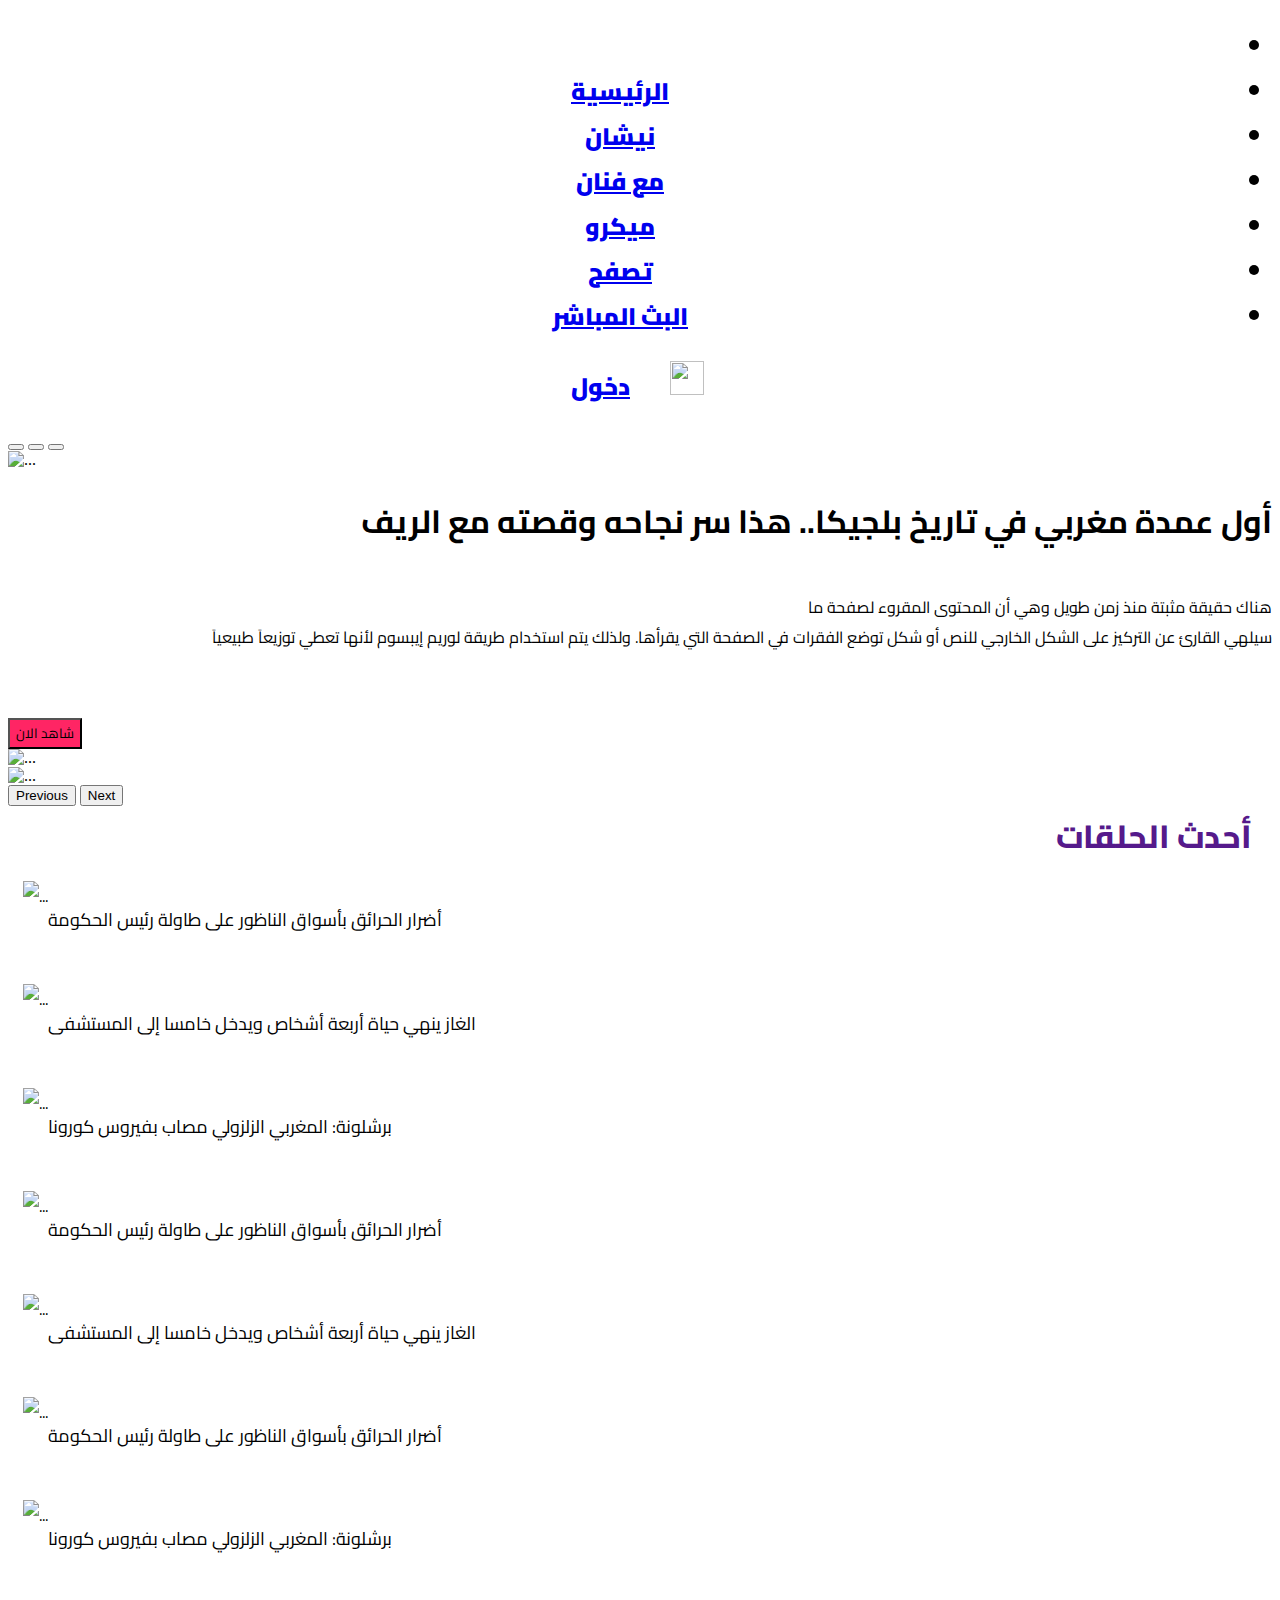
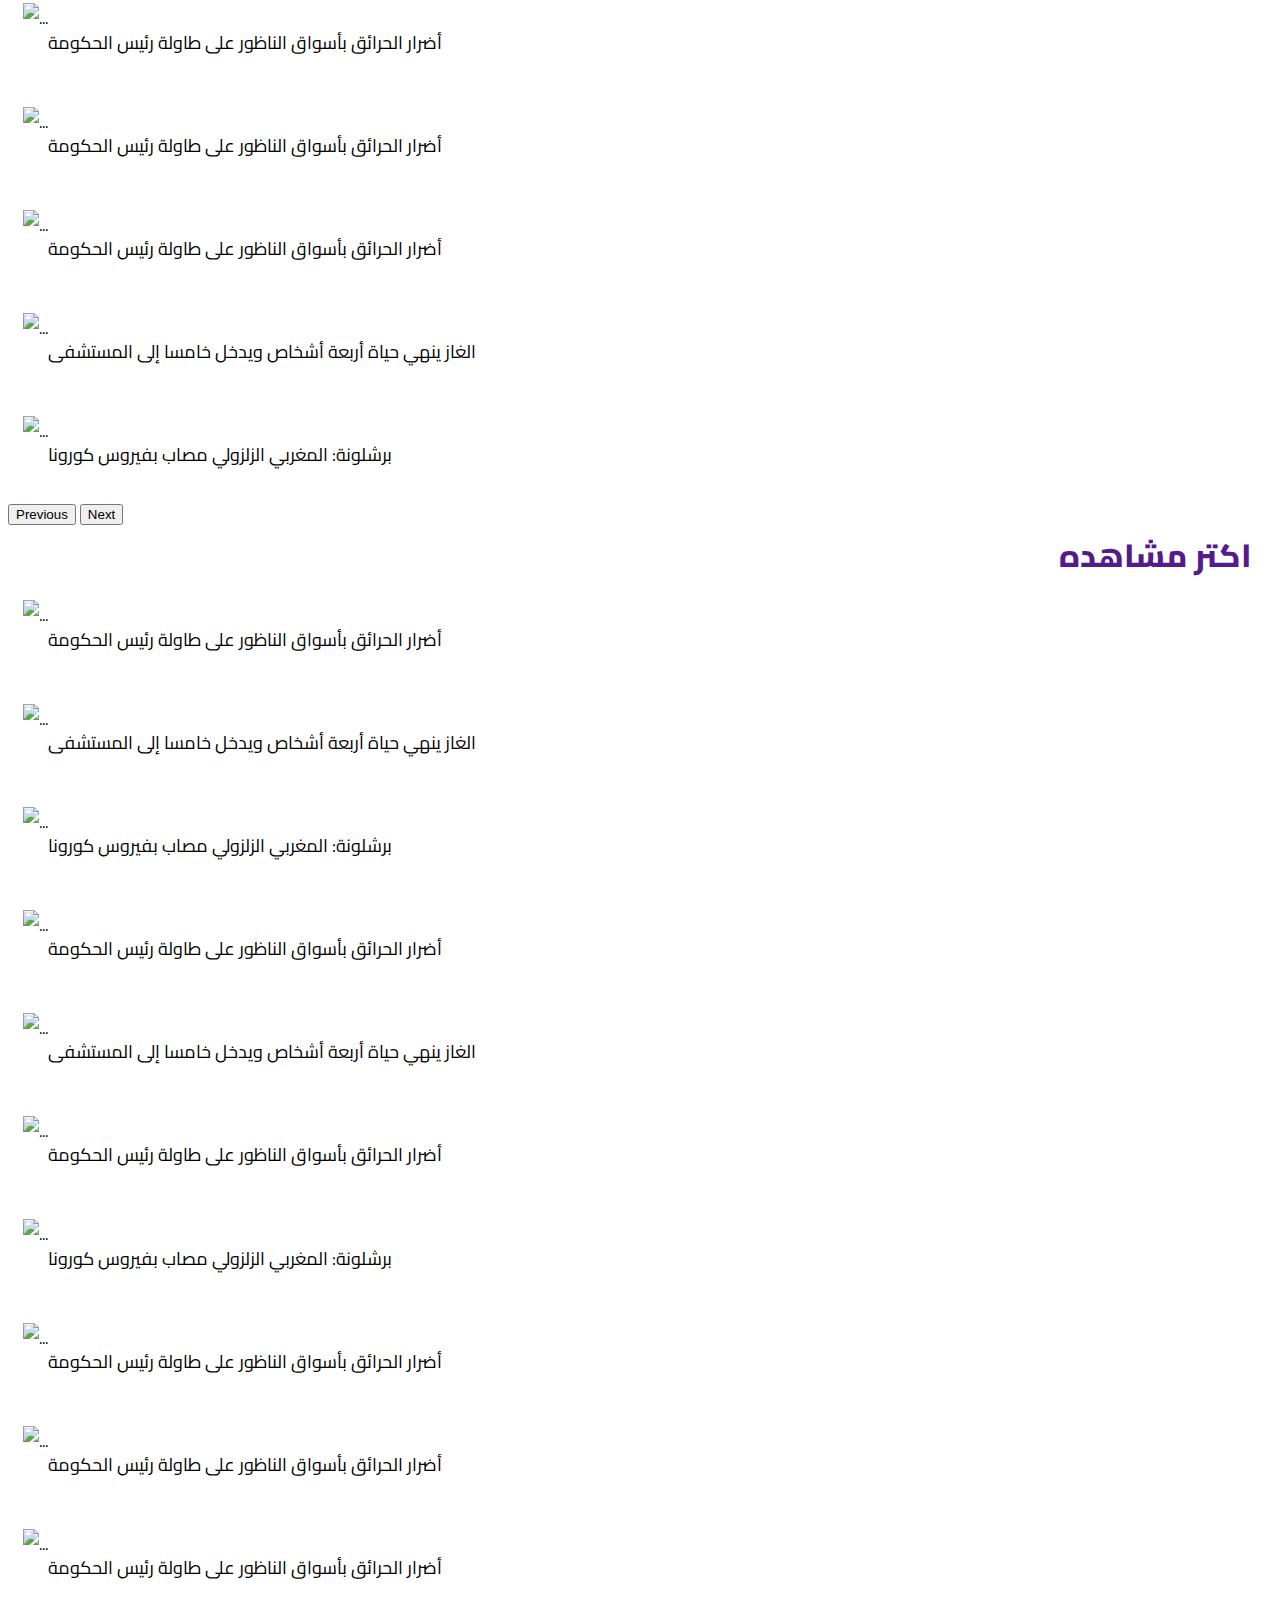
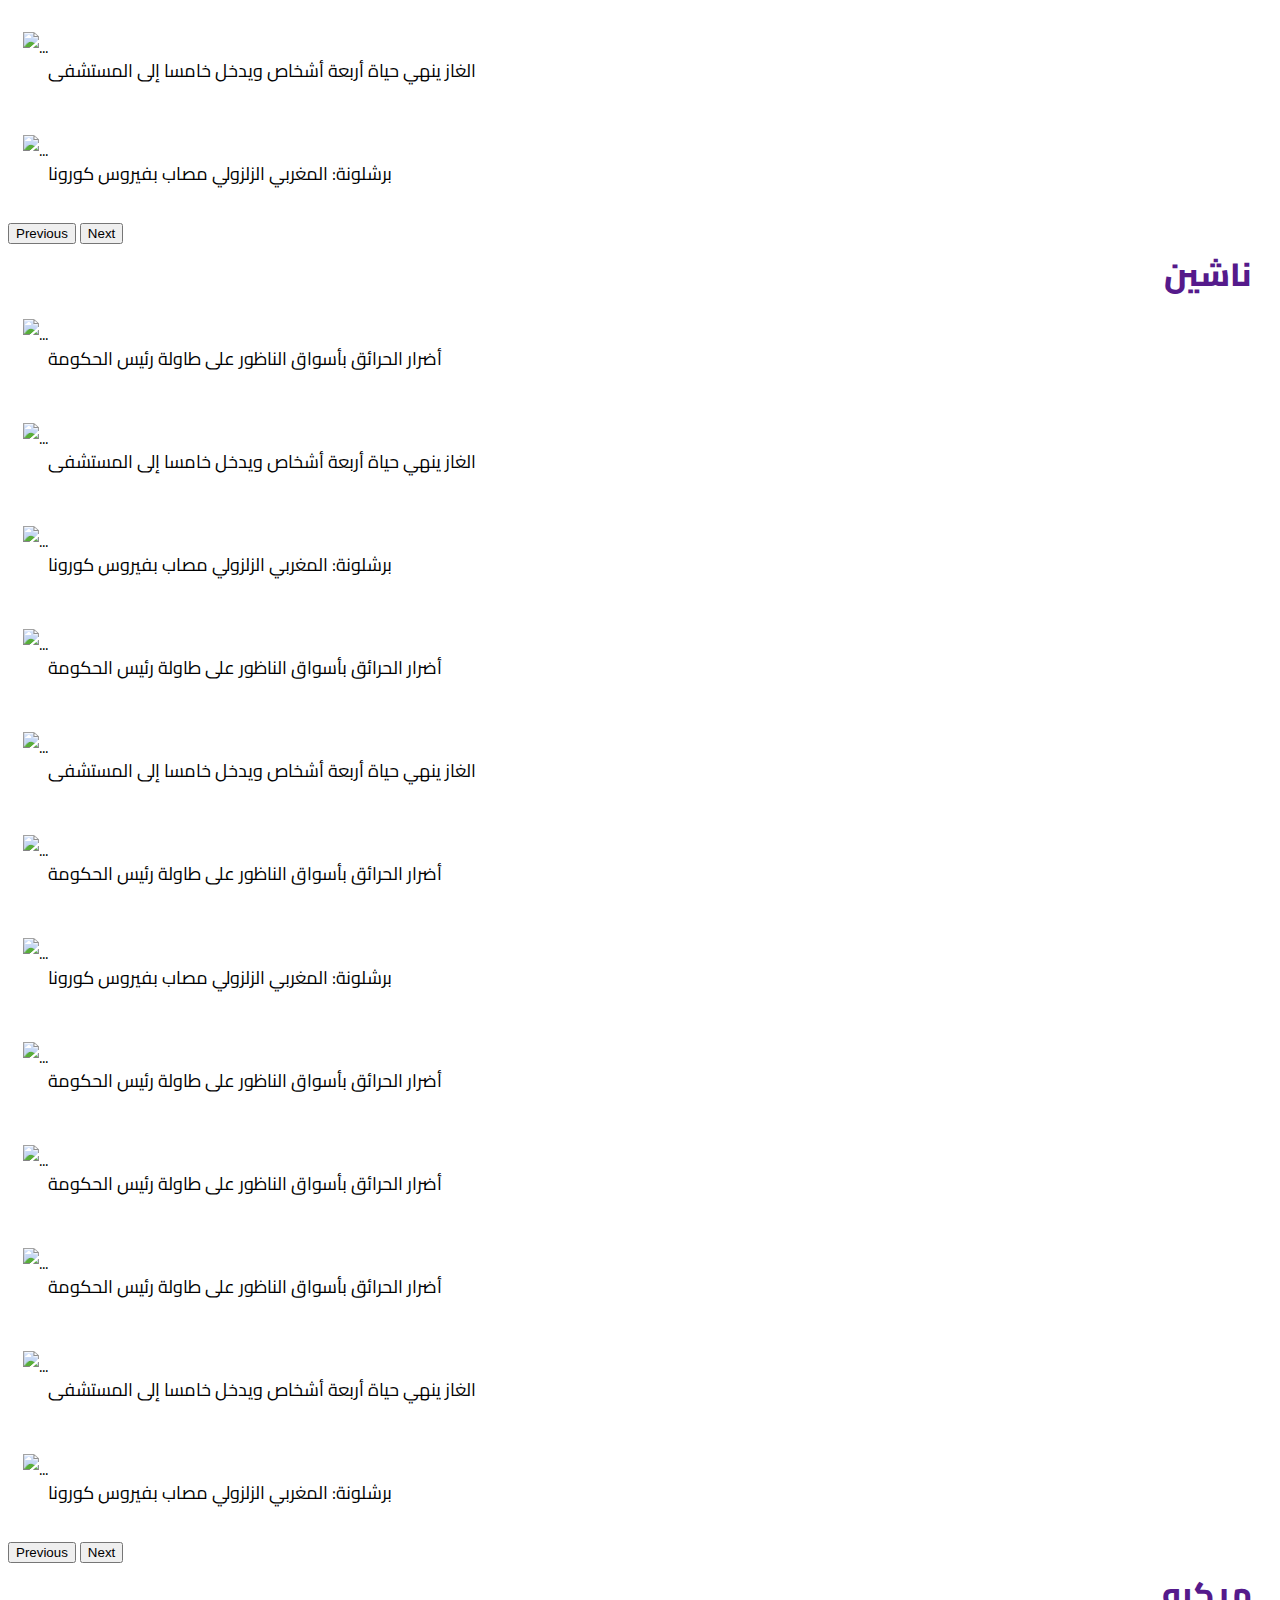
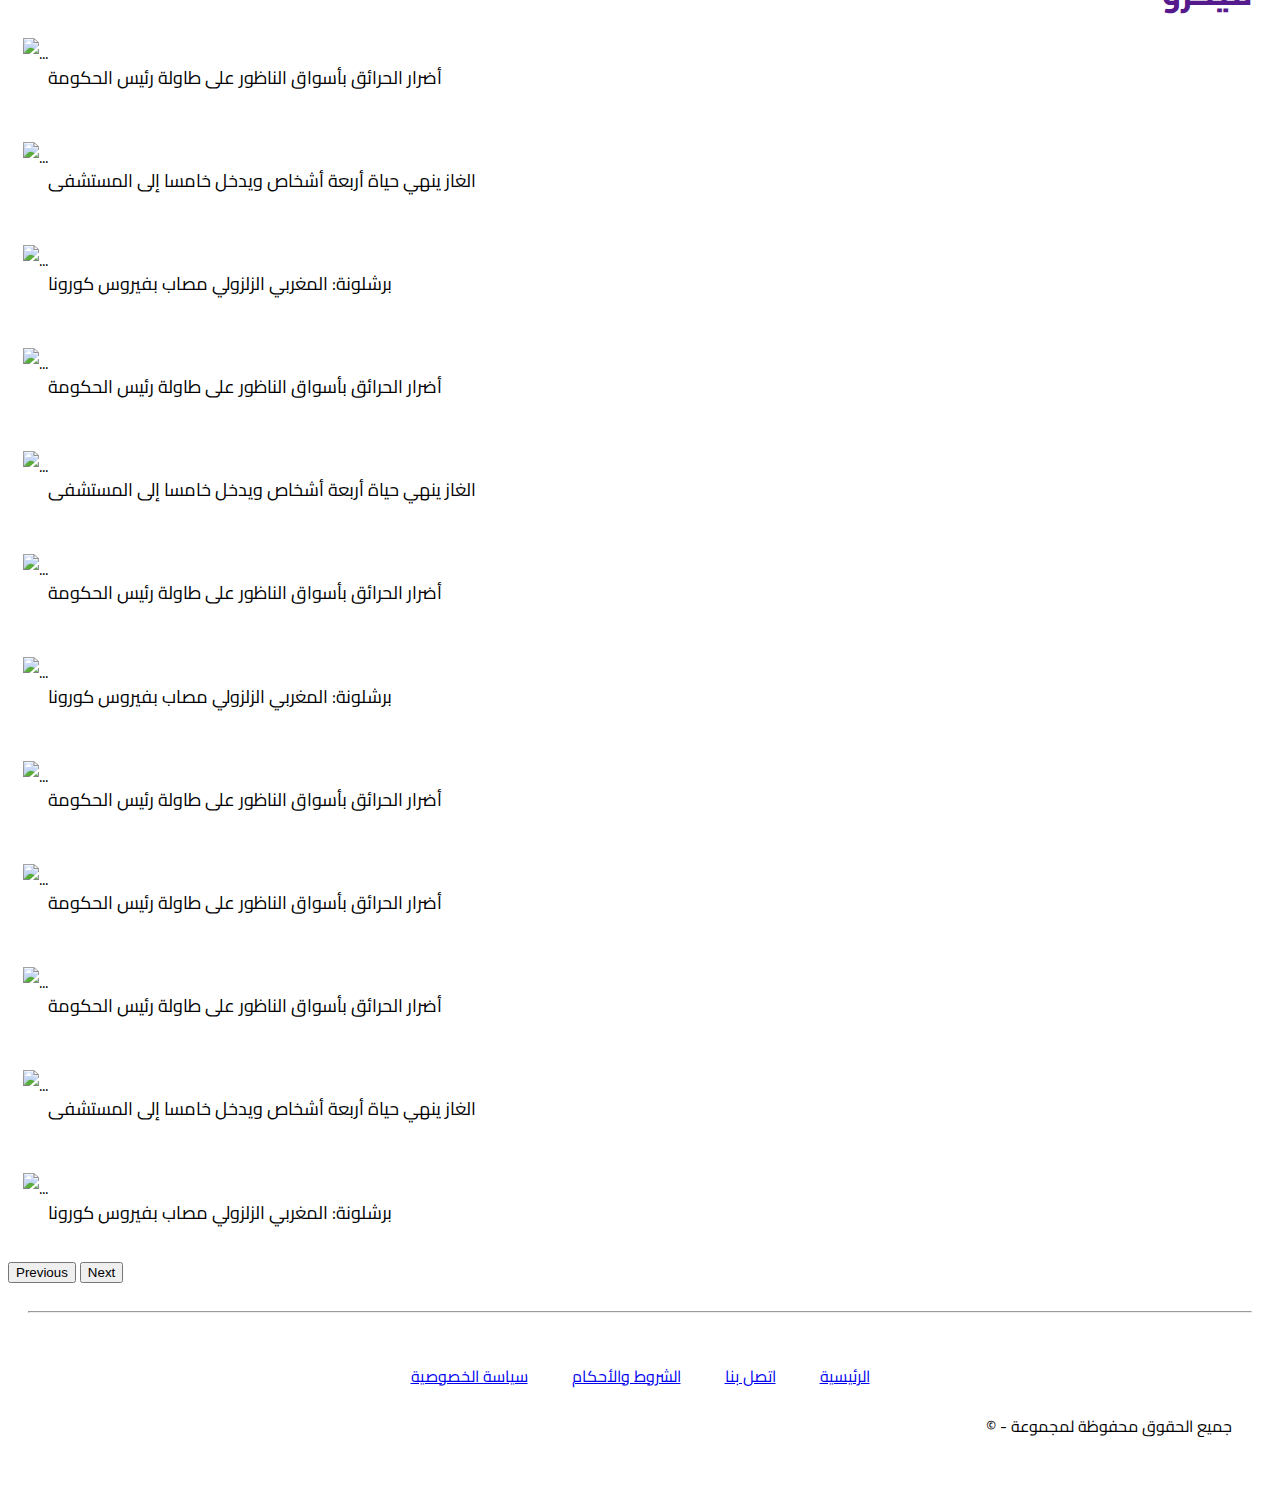
==== commit 25d2c3f5: "home page" ====
--- a/index.html
+++ b/index.html
@@ -17,8 +17,8 @@
 <body>
 <div>
 <nav class="bg-dark">
-  <ul class="nav">
-    <li class="nav-item">
+  <ul class="nav d-flex">
+    <li class="nav-item d-flex">
       <a href="#" class="navbar-brand"><img src="/img/logo.png" alt=""></a>
     </li>
     <li class="nav-item">
@@ -39,7 +39,7 @@
     <li class="nav-item">
       <a class="nav-link text-white" href="#">البث المباشر</a>
     </li>
-    <li class="search">
+    <li class="search position-absolute top-0 start-0 ps-5 d-flex pt-2">
       <a class="nav-link text-white" href="/subscribe.html">دخول</a>
       <img src="/img/Search.png" alt="" style="height: 34px; width: 34px; margin-top: 1.4rem;">
     </li>
@@ -47,242 +47,488 @@
 </nav> 
 <div id="carouselExampleIndicators" class="carousel slide" data-bs-ride="carousel">
 <div class="carousel-indicators">
-  <button type="button" data-bs-target="#carouselExampleIndicators" data-bs-slide-to="0" class="active" aria-current="true" aria-label="Slide 1"></button>
-  <button type="button" data-bs-target="#carouselExampleIndicators" data-bs-slide-to="1" aria-label="Slide 2"></button>
-  <button type="button" data-bs-target="#carouselExampleIndicators" data-bs-slide-to="2" aria-label="Slide 3"></button>
+  <button  type="button" data-bs-target="#carouselExampleIndicators" data-bs-slide-to="0" class="active" aria-current="true" aria-label="Slide 1"></button>
+  <button  type="button" data-bs-target="#carouselExampleIndicators" data-bs-slide-to="1" aria-label="Slide 2"></button>
+  <button  type="button" data-bs-target="#carouselExampleIndicators" data-bs-slide-to="2" aria-label="Slide 3"></button>
 </div>
 <div class="carousel-inner">
 <div class="carousel-item active">
-  <img src="/img/HeroImg.png" class="d-block w-100" alt="...">
-  <div class="carousel-caption d-none d-md-block position-absolute top-50 end-0 translate-middle-y">
-    <h1 class="text-end fs-1 fw-bolder"> أول عمدة مغربي في تاريخ بلجيكا.. هذا سر نجاحه وقصته مع الريف</h1>
-    <p class="text-end fw-bold lh-base text-dark fs-4 text-wrap">هناك حقيقة مثبتة منذ زمن طويل وهي أن المحتوى المقروء لصفحة ما
-      <br> سيلهي القارئ عن التركيز على الشكل الخارجي 
-       للنص أو شكل توضع الفقرات في الصفحة التي يقرأها. 
-       ولذلك يتم استخدام طريقة لوريم إيبسوم لأنها تعطي توزيعاَ طبيعياَ</p>
-       <button type="button" class="btn btn-lg col-3 mx-auto text-white position-absolute top-50 end-0 translate-middle-y"
-        style="background-color: #FF2564; font-family: 'Cairo', sans-serif; margin-top: 50px;">شاهد الان</button>
-  </div>
+<img src="/img/HeroImg.png" class="d-block w-100" alt="...">
+<div class="carousel-caption d-none d-md-block position-absolute top-50 end-0 translate-middle-y">
+  <h1 class="text-end fs-1 fw-bolder px-5"> أول عمدة مغربي في تاريخ بلجيكا.. هذا سر نجاحه وقصته مع الريف</h1>
+  <p class="text-end fw-bold lh-base text-dark fs-4 text-wrap px-5">هناك حقيقة مثبتة منذ زمن طويل وهي أن المحتوى المقروء لصفحة ما
+    <br> سيلهي القارئ عن التركيز على الشكل الخارجي 
+    للنص أو شكل توضع الفقرات في الصفحة التي يقرأها. 
+    ولذلك يتم استخدام طريقة لوريم إيبسوم لأنها تعطي توزيعاَ طبيعياَ</p>
+    <button type="button" class="btn btn-lg col-3 text-white position-absolute top-50 end-0 translate-middle-y"
+      style="background-color: #FF2564; font-family: 'Cairo', sans-serif; margin-top: 50px;">شاهد الان</button>
+</div>
 </div>
 <div class="carousel-item">
-    <img src="/img/HeroImg.png" class="d-block w-100" alt="..."> 
+  <img src="/img/HeroImg.png" class="d-block w-100" alt="..."> 
 </div>
 <div class="carousel-item">
-  <img src="/img/HeroImg.png" class="d-block w-100" alt="...">
+<img src="/img/HeroImg.png" class="d-block w-100" alt="...">
 </div>
 </div>
 <button class="carousel-control-prev" type="button" data-bs-target="#carouselExampleIndicators" data-bs-slide="prev">
-  <span class="visually-hidden">Previous</span>
+<span class="visually-hidden">Previous</span>
 </button>
 <button class="carousel-control-next" type="button" data-bs-target="#carouselExampleIndicators" data-bs-slide="next">
-  <span class="visually-hidden">Next</span>
+<span class="visually-hidden">Next</span>
 </button>
 </div>
-<div>
-<section class="bg-dark">
-<a class="hero1 text-white" href="">أحدث الحلقات</a>
-</div>
-<div id="carouselExampleSlidesOnly bg-dark" class="carousel slide" data-bs-ride="carousel">
-  <div class="carousel-inner bg-dark" style="display: flex;">
-    <div class="card bg-dark text-white" style="width: 25rem; display: flex;">
-    <img src="img/image1.png" class="card-img-top" alt="...">
-    <div class="card-body">
-      <p class="card-text">الغاز ينهي حياة أربعة أشخاص ويدخ خامسا إلى المستشفى</p>
-    </div>
-  </div>
-  <div class="card bg-dark text-white" style="width: 25rem; display: flex;">
-    <img src="img/image2.png" class="card-img-top" alt="...">
-    <div class="card-body">
-      <p class="card-text">رفض لإدلاء بجواز التلقيح يأجل محاكمة "الأساتذة المتعاقدين" </p>
-    </div>
-  </div>
-  <div class="card bg-dark text-white" style="width: 25rem; display: flex;">
-    <img src="img/image3.png" class="card-img-top" alt="...">
-    <div class="card-body">
-      <p class="card-text">برشلونة: المغربي الزلزولي مصاب بفيروس كورونا</p>
-    </div>
-  </div>
-  <div class="card bg-dark text-white" style="width: 25rem; display: flex;">
-    <img src="img/image4.png" class="card-img-top" alt="...">
-    <div class="card-body">
-      <p class="card-text">أضرار الحرائق بأسواق الناظور على طاولة رئيس الحكومة</p>
-    </div>
-  </div>
-  <div class="carousel-item">
-    <img src="..." class="d-block w-100" alt="...">
-  </div>
-  <div class="carousel-item">
-    <img src="..." class="d-block w-100" alt="...">
-  </div>
-  <button class="carousel-control-prev" type="button" data-bs-target="#carouselExampleDark" data-bs-slide="prev">
+<div class="bg-dark px-4 pt-3" style="direction: rtl;">
+  <a class="hero1 text-white bg-dark" href="">أحدث الحلقات</a>
+</div>
+
+
+<div id="carouselExampleFade" class="carousel slide carousel-fade" data-bs-ride="carousel">
+<div class="carousel-inner">
+<div class="carousel-item active d-flex px-5 bg-dark text-white">
+  <div class="card bg-dark" style="width: 32rem;">
+    <img src="img/image2.png" class="card-img-top" alt="...">
+    <div class="card-body">
+      <h5 class="card-title"></h5>
+      <p class="card-text">أضرار الحرائق بأسواق الناظور على طاولة رئيس الحكومة</p>
+    </div>
+  </div>
+  <div class="card bg-dark" style="width: 32rem;">
+    <img src="img/image1.png" class="card-img-top" alt="...">
+    <div class="card-body">
+      <h5 class="card-title"></h5>
+      <p class="card-text">الغاز ينهي حياة أربعة أشخاص ويدخل خامسا إلى المستشفى</p>
+    </div>
+  </div>
+  <div class="card bg-dark" style="width: 32rem;">
+    <img src="img/image3.png" class="card-img-top" alt="...">
+    <div class="card-body">
+      <h5 class="card-title"></h5>
+      <p class="card-text">برشلونة: المغربي الزلزولي مصاب بفيروس كورونا</p>
+    </div>
+  </div>
+  <div class="card bg-dark" style="width: 32rem;">
+    <img src="img/image4.png" class="card-img-top" alt="...">
+    <div class="card-body">
+      <h5 class="card-title"></h5>
+      <p class="card-text">أضرار الحرائق بأسواق الناظور على طاولة رئيس الحكومة</p>
+    </div>
+  </div>
+</div>
+<div class="carousel-item d-flex px-5 bg-dark text-white">
+  <div class="card bg-dark" style="width: 32rem;">
+    <img src="img/image1.png" class="card-img-top" alt="...">
+    <div class="card-body">
+      <h5 class="card-title"></h5>
+      <p class="card-text">الغاز ينهي حياة أربعة أشخاص ويدخل خامسا إلى المستشفى</p>
+    </div>
+  </div>
+  <div class="card bg-dark" style="width: 32rem;">
+    <img src="img/image2.png" class="card-img-top" alt="...">
+    <div class="card-body">
+      <h5 class="card-title"></h5>
+      <p class="card-text">أضرار الحرائق بأسواق الناظور على طاولة رئيس الحكومة</p>
+    </div>
+  </div>
+  <div class="card bg-dark" style="width:  32rem;">
+    <img src="img/image3.png" class="card-img-top" alt="...">
+    <div class="card-body">
+      <h5 class="card-title"></h5>
+      <p class="card-text">برشلونة: المغربي الزلزولي مصاب بفيروس كورونا</p>
+    </div>
+  </div>
+  <div class="card bg-dark" style="width:  32rem;">
+    <img src="img/image4.png" class="card-img-top" alt="...">
+    <div class="card-body">
+      <h5 class="card-title"></h5>
+      <p class="card-text">أضرار الحرائق بأسواق الناظور على طاولة رئيس الحكومة</p>
+    </div>
+  </div>
+</div>
+<div class="carousel-item d-flex px-5 bg-dark text-white">
+  <div class="card bg-dark" style="width:  32rem;">
+    <img src="img/image2.png" class="card-img-top" alt="...">
+    <div class="card-body">
+      <h5 class="card-title"></h5>
+      <p class="card-text">أضرار الحرائق بأسواق الناظور على طاولة رئيس الحكومة</p>
+    </div>
+  </div>
+  <div class="card bg-dark" style="width:  32rem;">
+    <img src="img/image4.png" class="card-img-top" alt="...">
+    <div class="card-body">
+      <h5 class="card-title"></h5>
+      <p class="card-text">أضرار الحرائق بأسواق الناظور على طاولة رئيس الحكومة</p>
+    </div>
+  </div>
+  <div class="card bg-dark" style="width:  32rem;">
+    <img src="img/image1.png" class="card-img-top" alt="...">
+    <div class="card-body">
+      <h5 class="card-title"></h5>
+      <p class="card-text">الغاز ينهي حياة أربعة أشخاص ويدخل خامسا إلى المستشفى</p>
+    </div>
+  </div>
+  <div class="card bg-dark" style="width:  32rem;">
+    <img src="img/image3.png" class="card-img-top" alt="...">
+    <div class="card-body">
+      <h5 class="card-title"></h5>
+      <p class="card-text">برشلونة: المغربي الزلزولي مصاب بفيروس كورونا</p>
+    </div>
+  </div>
+</div>
+</div>
+<button class="carousel-control-prev" type="button" data-bs-target="#carouselExampleFade" data-bs-slide="prev">
     <span class="carousel-control-prev-icon" aria-hidden="true"></span>
     <span class="visually-hidden">Previous</span>
   </button>
-  <button class="carousel-control-next" type="button" data-bs-target="#carouselExampleDark" data-bs-slide="next">
+  <button class="carousel-control-next" type="button" data-bs-target="#carouselExampleFade" data-bs-slide="next">
     <span class="carousel-control-next-icon" aria-hidden="true"></span>
     <span class="visually-hidden">Next</span>
   </button>
 </div>
-</div>
-<div>
-<section class="bg-dark">
-  <a class="hero1 text-white" href="">اكتر مشاهده</a>
-</section>
-</div>
-<div id="carouselExampleSlidesOnly bg-dark" class="carousel slide" data-bs-ride="carousel">
-  <div class="carousel-inner bg-dark" style="display: flex;">
-    <div class="card bg-dark text-white" style="width: 25rem; display: flex;">
-      <img src="img/image1.png" class="card-img-top" alt="...">
-      <div class="card-body">
-        <p class="card-text">الغاز ينهي حياة أربعة أشخاص ويدخل خامسا إلى المستشفى</p>
-      </div>
-    </div>
-    <div class="card bg-dark text-white" style="width: 25rem; display: flex;">
-      <img src="img/image2.png" class="card-img-top" alt="...">
-      <div class="card-body">
-        <p class="card-text">رفض الإدلاء بجواز التلقيح يأجل محاكمة "الأساتذة المتعاقدين" </p>
-      </div>
-    </div>
-    <div class="card bg-dark text-white" style="width: 25rem; display: flex;">
-      <img src="img/image3.png" class="card-img-top" alt="...">
-      <div class="card-body">
-        <p class="card-text">برشلونة: المغربي الزلزولي مصاب بفيروس كورونا</p>
-      </div>
-    </div>
-    <div class="card bg-dark text-white" style="width: 25rem; display: flex;">
-      <img src="img/image4.png" class="card-img-top" alt="...">
-      <div class="card-body">
-        <p class="card-text">أضرار الحرائق بأسواق الناظور على طاولة رئيس الحكومة</p>
-      </div>
-    </div>
-    <div class="carousel-item">
-      <img src="..." class="d-block w-100" alt="...">
-    </div>
-    <div class="carousel-item">
-      <img src="..." class="d-block w-100" alt="...">
-    </div>
-    <button class="carousel-control-prev" type="button" data-bs-target="#carouselExampleDark" data-bs-slide="prev">
-      <span class="carousel-control-prev-icon" aria-hidden="true"></span>
-      <span class="visually-hidden">Previous</span>
-    </button>
-    <button class="carousel-control-next" type="button" data-bs-target="#carouselExampleDark" data-bs-slide="next">
-      <span class="carousel-control-next-icon" aria-hidden="true"></span>
-      <span class="visually-hidden">Next</span>
-    </button>
-  </div>
-</div>
-<div>
-<section class="bg-dark">
-  <a class="hero1 text-white" href="">ناشين</a>
-</section>
-</div>
-
-<div id="carouselExampleSlidesOnly bg-dark" class="carousel slide" data-bs-ride="carousel">
-<div class="carousel-inner bg-dark" style="display: flex;">
-  <div class="card bg-dark text-white" style="width: 25rem; display: flex;">
-    <img src="img/image1.png" class="card-img-top" alt="...">
-    <div class="card-body">
-      <p class="card-text">الغاز ينهي حياة أربعة أشخاص ويدخل خامسا إلى المستشفى</p>
-    </div>
-  </div>
-  <div class="card bg-dark text-white" style="width: 25rem; display: flex;">
-    <img src="img/image2.png" class="card-img-top" alt="...">
-    <div class="card-body">
-      <p class="card-text">رفض الإدلاء بجواز التلقيح يأجل محاكمة "الأساتذة المتعاقدين" </p>
-    </div>
-  </div>
-  <div class="card bg-dark text-white" style="width: 25rem; display: flex;">
-    <img src="img/image3.png" class="card-img-top" alt="...">
-    <div class="card-body">
-      <p class="card-text">برشلونة: المغربي الزلزولي مصاب بفيروس كورونا</p>
-    </div>
-  </div>
-  <div class="card bg-dark text-white" style="width: 25rem; display: flex;">
-    <img src="img/image4.png" class="card-img-top" alt="...">
-    <div class="card-body">
-      <p class="card-text">أضرار الحرائق بأسواق الناظور على طاولة رئيس الحكومة</p>
-    </div>
-  </div>
-  <div class="carousel-item">
-    <img src="..." class="d-block w-100" alt="...">
-  </div>
-  <div class="carousel-item">
-    <img src="..." class="d-block w-100" alt="...">
-  </div>
-  <button class="carousel-control-prev" type="button" data-bs-target="#carouselExampleDark" data-bs-slide="prev">
+
+<div class="bg-dark px-4 pt-3" style="direction: rtl;">
+  <a class="hero1 text-white bg-dark" href="">اكتر مشاهده</a>
+</div>
+
+
+<div id="carouselExampleFade" class="carousel slide carousel-fade" data-bs-ride="carousel">
+<div class="carousel-inner">
+<div class="carousel-item active d-flex px-5 bg-dark text-white">
+  <div class="card bg-dark" style="width: 32rem;">
+    <img src="img/image2.png" class="card-img-top" alt="...">
+    <div class="card-body">
+      <h5 class="card-title"></h5>
+      <p class="card-text">أضرار الحرائق بأسواق الناظور على طاولة رئيس الحكومة</p>
+    </div>
+  </div>
+  <div class="card bg-dark" style="width: 32rem;">
+    <img src="img/image1.png" class="card-img-top" alt="...">
+    <div class="card-body">
+      <h5 class="card-title"></h5>
+      <p class="card-text">الغاز ينهي حياة أربعة أشخاص ويدخل خامسا إلى المستشفى</p>
+    </div>
+  </div>
+  <div class="card bg-dark" style="width: 32rem;">
+    <img src="img/image3.png" class="card-img-top" alt="...">
+    <div class="card-body">
+      <h5 class="card-title"></h5>
+      <p class="card-text">برشلونة: المغربي الزلزولي مصاب بفيروس كورونا</p>
+    </div>
+  </div>
+  <div class="card bg-dark" style="width: 32rem;">
+    <img src="img/image4.png" class="card-img-top" alt="...">
+    <div class="card-body">
+      <h5 class="card-title"></h5>
+      <p class="card-text">أضرار الحرائق بأسواق الناظور على طاولة رئيس الحكومة</p>
+    </div>
+  </div>
+</div>
+<div class="carousel-item d-flex px-5 bg-dark text-white">
+  <div class="card bg-dark" style="width: 32rem;">
+    <img src="img/image1.png" class="card-img-top" alt="...">
+    <div class="card-body">
+      <h5 class="card-title"></h5>
+      <p class="card-text">الغاز ينهي حياة أربعة أشخاص ويدخل خامسا إلى المستشفى</p>
+    </div>
+  </div>
+  <div class="card bg-dark" style="width: 32rem;">
+    <img src="img/image2.png" class="card-img-top" alt="...">
+    <div class="card-body">
+      <h5 class="card-title"></h5>
+      <p class="card-text">أضرار الحرائق بأسواق الناظور على طاولة رئيس الحكومة</p>
+    </div>
+  </div>
+  <div class="card bg-dark" style="width:  32rem;">
+    <img src="img/image3.png" class="card-img-top" alt="...">
+    <div class="card-body">
+      <h5 class="card-title"></h5>
+      <p class="card-text">برشلونة: المغربي الزلزولي مصاب بفيروس كورونا</p>
+    </div>
+  </div>
+  <div class="card bg-dark" style="width:  32rem;">
+    <img src="img/image4.png" class="card-img-top" alt="...">
+    <div class="card-body">
+      <h5 class="card-title"></h5>
+      <p class="card-text">أضرار الحرائق بأسواق الناظور على طاولة رئيس الحكومة</p>
+    </div>
+  </div>
+</div>
+<div class="carousel-item d-flex px-5 bg-dark text-white">
+  <div class="card bg-dark" style="width:  32rem;">
+    <img src="img/image2.png" class="card-img-top" alt="...">
+    <div class="card-body">
+      <h5 class="card-title"></h5>
+      <p class="card-text">أضرار الحرائق بأسواق الناظور على طاولة رئيس الحكومة</p>
+    </div>
+  </div>
+  <div class="card bg-dark" style="width:  32rem;">
+    <img src="img/image4.png" class="card-img-top" alt="...">
+    <div class="card-body">
+      <h5 class="card-title"></h5>
+      <p class="card-text">أضرار الحرائق بأسواق الناظور على طاولة رئيس الحكومة</p>
+    </div>
+  </div>
+  <div class="card bg-dark" style="width:  32rem;">
+    <img src="img/image1.png" class="card-img-top" alt="...">
+    <div class="card-body">
+      <h5 class="card-title"></h5>
+      <p class="card-text">الغاز ينهي حياة أربعة أشخاص ويدخل خامسا إلى المستشفى</p>
+    </div>
+  </div>
+  <div class="card bg-dark" style="width:  32rem;">
+    <img src="img/image3.png" class="card-img-top" alt="...">
+    <div class="card-body">
+      <h5 class="card-title"></h5>
+      <p class="card-text">برشلونة: المغربي الزلزولي مصاب بفيروس كورونا</p>
+    </div>
+  </div>
+</div>
+</div>
+<button class="carousel-control-prev" type="button" data-bs-target="#carouselExampleFade" data-bs-slide="prev">
     <span class="carousel-control-prev-icon" aria-hidden="true"></span>
     <span class="visually-hidden">Previous</span>
   </button>
-  <button class="carousel-control-next" type="button" data-bs-target="#carouselExampleDark" data-bs-slide="next">
+  <button class="carousel-control-next" type="button" data-bs-target="#carouselExampleFade" data-bs-slide="next">
     <span class="carousel-control-next-icon" aria-hidden="true"></span>
     <span class="visually-hidden">Next</span>
   </button>
 </div>
-</div>
-<div>
-  <section class="bg-dark">
-    <a class="hero1 text-white" href="">ميكرو</a>
-  </section>
-</div>
-
-<div id="carouselExampleSlidesOnly bg-dark" class="carousel slide" data-bs-ride="carousel">
-<div class="carousel-inner bg-dark" style="display: flex;">
-  <div class="card bg-dark text-white" style="width: 25rem; display: flex;">
-    <img src="img/image1.png" class="card-img-top" alt="...">
-    <div class="card-body">
-      <p class="card-text">الغاز ينهي حياة أربعة أشخاص ويدخل خامسا إلى المستشفى</p>
-    </div>
-  </div>
-  <div class="card bg-dark text-white" style="width: 25rem; display: flex;">
-    <img src="img/image2.png" class="card-img-top" alt="...">
-    <div class="card-body">
-      <p class="card-text">رفض الإدلاء بجواز التلقيح يأجل محاكمة "الأساتذة المتعاقدين" </p>
-    </div>
-  </div>
-  <div class="card bg-dark text-white" style="width: 25rem; display: flex;">
-    <img src="img/image3.png" class="card-img-top" alt="...">
-    <div class="card-body">
-      <p class="card-text">برشلونة: المغربي الزلزولي مصاب بفيروس كورونا</p>
-    </div>
-  </div>
-  <div class="card bg-dark text-white" style="width: 25rem; display: flex;">
-    <img src="img/image4.png" class="card-img-top" alt="...">
-    <div class="card-body">
-      <p class="card-text">أضرار الحرائق بأسواق الناظور على طاولة رئيس الحكومة</p>
-    </div>
-  </div>
-  <div class="carousel-item">
-    <img src="..." class="d-block w-100" alt="...">
-  </div>
-  <div class="carousel-item">
-    <img src="..." class="d-block w-100" alt="...">
-  </div>
-  <button class="carousel-control-prev" type="button" data-bs-target="#carouselExampleDark" data-bs-slide="prev">
+
+<div class="bg-dark px-4 pt-3" style="direction: rtl;">
+  <a class="hero1 text-white bg-dark" href="">ناشين</a>
+</div>
+
+
+<div id="carouselExampleFade" class="carousel slide carousel-fade" data-bs-ride="carousel">
+<div class="carousel-inner">
+<div class="carousel-item active d-flex px-5 bg-dark text-white">
+  <div class="card bg-dark" style="width: 32rem;">
+    <img src="img/image2.png" class="card-img-top" alt="...">
+    <div class="card-body">
+      <h5 class="card-title"></h5>
+      <p class="card-text">أضرار الحرائق بأسواق الناظور على طاولة رئيس الحكومة</p>
+    </div>
+  </div>
+  <div class="card bg-dark" style="width: 32rem;">
+    <img src="img/image1.png" class="card-img-top" alt="...">
+    <div class="card-body">
+      <h5 class="card-title"></h5>
+      <p class="card-text">الغاز ينهي حياة أربعة أشخاص ويدخل خامسا إلى المستشفى</p>
+    </div>
+  </div>
+  <div class="card bg-dark" style="width: 32rem;">
+    <img src="img/image3.png" class="card-img-top" alt="...">
+    <div class="card-body">
+      <h5 class="card-title"></h5>
+      <p class="card-text">برشلونة: المغربي الزلزولي مصاب بفيروس كورونا</p>
+    </div>
+  </div>
+  <div class="card bg-dark" style="width: 32rem;">
+    <img src="img/image4.png" class="card-img-top" alt="...">
+    <div class="card-body">
+      <h5 class="card-title"></h5>
+      <p class="card-text">أضرار الحرائق بأسواق الناظور على طاولة رئيس الحكومة</p>
+    </div>
+  </div>
+</div>
+<div class="carousel-item d-flex px-5 bg-dark text-white">
+  <div class="card bg-dark" style="width: 32rem;">
+    <img src="img/image1.png" class="card-img-top" alt="...">
+    <div class="card-body">
+      <h5 class="card-title"></h5>
+      <p class="card-text">الغاز ينهي حياة أربعة أشخاص ويدخل خامسا إلى المستشفى</p>
+    </div>
+  </div>
+  <div class="card bg-dark" style="width: 32rem;">
+    <img src="img/image2.png" class="card-img-top" alt="...">
+    <div class="card-body">
+      <h5 class="card-title"></h5>
+      <p class="card-text">أضرار الحرائق بأسواق الناظور على طاولة رئيس الحكومة</p>
+    </div>
+  </div>
+  <div class="card bg-dark" style="width:  32rem;">
+    <img src="img/image3.png" class="card-img-top" alt="...">
+    <div class="card-body">
+      <h5 class="card-title"></h5>
+      <p class="card-text">برشلونة: المغربي الزلزولي مصاب بفيروس كورونا</p>
+    </div>
+  </div>
+  <div class="card bg-dark" style="width:  32rem;">
+    <img src="img/image4.png" class="card-img-top" alt="...">
+    <div class="card-body">
+      <h5 class="card-title"></h5>
+      <p class="card-text">أضرار الحرائق بأسواق الناظور على طاولة رئيس الحكومة</p>
+    </div>
+  </div>
+</div>
+<div class="carousel-item d-flex px-5 bg-dark text-white">
+  <div class="card bg-dark" style="width:  32rem;">
+    <img src="img/image2.png" class="card-img-top" alt="...">
+    <div class="card-body">
+      <h5 class="card-title"></h5>
+      <p class="card-text">أضرار الحرائق بأسواق الناظور على طاولة رئيس الحكومة</p>
+    </div>
+  </div>
+  <div class="card bg-dark" style="width:  32rem;">
+    <img src="img/image4.png" class="card-img-top" alt="...">
+    <div class="card-body">
+      <h5 class="card-title"></h5>
+      <p class="card-text">أضرار الحرائق بأسواق الناظور على طاولة رئيس الحكومة</p>
+    </div>
+  </div>
+  <div class="card bg-dark" style="width:  32rem;">
+    <img src="img/image1.png" class="card-img-top" alt="...">
+    <div class="card-body">
+      <h5 class="card-title"></h5>
+      <p class="card-text">الغاز ينهي حياة أربعة أشخاص ويدخل خامسا إلى المستشفى</p>
+    </div>
+  </div>
+  <div class="card bg-dark" style="width:  32rem;">
+    <img src="img/image3.png" class="card-img-top" alt="...">
+    <div class="card-body">
+      <h5 class="card-title"></h5>
+      <p class="card-text">برشلونة: المغربي الزلزولي مصاب بفيروس كورونا</p>
+    </div>
+  </div>
+</div>
+</div>
+<button class="carousel-control-prev" type="button" data-bs-target="#carouselExampleFade" data-bs-slide="prev">
     <span class="carousel-control-prev-icon" aria-hidden="true"></span>
     <span class="visually-hidden">Previous</span>
   </button>
-  <button class="carousel-control-next" type="button" data-bs-target="#carouselExampleDark" data-bs-slide="next">
+  <button class="carousel-control-next" type="button" data-bs-target="#carouselExampleFade" data-bs-slide="next">
     <span class="carousel-control-next-icon" aria-hidden="true"></span>
     <span class="visually-hidden">Next</span>
   </button>
 </div>
-</div>
-</section>
+
+<div class="bg-dark px-4 pt-3" style="direction: rtl;">
+  <a class="hero1 text-white bg-dark" href="">ميكرو</a>
+</div>
+
+
+<div id="carouselExampleFade" class="carousel slide carousel-fade" data-bs-ride="carousel">
+<div class="carousel-inner">
+<div class="carousel-item active d-flex px-5 bg-dark text-white">
+  <div class="card bg-dark" style="width: 32rem;">
+    <img src="img/image2.png" class="card-img-top" alt="...">
+    <div class="card-body">
+      <h5 class="card-title"></h5>
+      <p class="card-text">أضرار الحرائق بأسواق الناظور على طاولة رئيس الحكومة</p>
+    </div>
+  </div>
+  <div class="card bg-dark" style="width: 32rem;">
+    <img src="img/image1.png" class="card-img-top" alt="...">
+    <div class="card-body">
+      <h5 class="card-title"></h5>
+      <p class="card-text">الغاز ينهي حياة أربعة أشخاص ويدخل خامسا إلى المستشفى</p>
+    </div>
+  </div>
+  <div class="card bg-dark" style="width: 32rem;">
+    <img src="img/image3.png" class="card-img-top" alt="...">
+    <div class="card-body">
+      <h5 class="card-title"></h5>
+      <p class="card-text">برشلونة: المغربي الزلزولي مصاب بفيروس كورونا</p>
+    </div>
+  </div>
+  <div class="card bg-dark" style="width: 32rem;">
+    <img src="img/image4.png" class="card-img-top" alt="...">
+    <div class="card-body">
+      <h5 class="card-title"></h5>
+      <p class="card-text">أضرار الحرائق بأسواق الناظور على طاولة رئيس الحكومة</p>
+    </div>
+  </div>
+</div>
+<div class="carousel-item d-flex px-5 bg-dark text-white">
+  <div class="card bg-dark" style="width: 32rem;">
+    <img src="img/image1.png" class="card-img-top" alt="...">
+    <div class="card-body">
+      <h5 class="card-title"></h5>
+      <p class="card-text">الغاز ينهي حياة أربعة أشخاص ويدخل خامسا إلى المستشفى</p>
+    </div>
+  </div>
+  <div class="card bg-dark" style="width: 32rem;">
+    <img src="img/image2.png" class="card-img-top" alt="...">
+    <div class="card-body">
+      <h5 class="card-title"></h5>
+      <p class="card-text">أضرار الحرائق بأسواق الناظور على طاولة رئيس الحكومة</p>
+    </div>
+  </div>
+  <div class="card bg-dark" style="width:  32rem;">
+    <img src="img/image3.png" class="card-img-top" alt="...">
+    <div class="card-body">
+      <h5 class="card-title"></h5>
+      <p class="card-text">برشلونة: المغربي الزلزولي مصاب بفيروس كورونا</p>
+    </div>
+  </div>
+  <div class="card bg-dark" style="width:  32rem;">
+    <img src="img/image4.png" class="card-img-top" alt="...">
+    <div class="card-body">
+      <h5 class="card-title"></h5>
+      <p class="card-text">أضرار الحرائق بأسواق الناظور على طاولة رئيس الحكومة</p>
+    </div>
+  </div>
+</div>
+<div class="carousel-item d-flex px-5 bg-dark text-white">
+  <div class="card bg-dark" style="width:  32rem;">
+    <img src="img/image2.png" class="card-img-top" alt="...">
+    <div class="card-body">
+      <h5 class="card-title"></h5>
+      <p class="card-text">أضرار الحرائق بأسواق الناظور على طاولة رئيس الحكومة</p>
+    </div>
+  </div>
+  <div class="card bg-dark" style="width:  32rem;">
+    <img src="img/image4.png" class="card-img-top" alt="...">
+    <div class="card-body">
+      <h5 class="card-title"></h5>
+      <p class="card-text">أضرار الحرائق بأسواق الناظور على طاولة رئيس الحكومة</p>
+    </div>
+  </div>
+  <div class="card bg-dark" style="width:  32rem;">
+    <img src="img/image1.png" class="card-img-top" alt="...">
+    <div class="card-body">
+      <h5 class="card-title"></h5>
+      <p class="card-text">الغاز ينهي حياة أربعة أشخاص ويدخل خامسا إلى المستشفى</p>
+    </div>
+  </div>
+  <div class="card bg-dark" style="width:  32rem;">
+    <img src="img/image3.png" class="card-img-top" alt="...">
+    <div class="card-body">
+      <h5 class="card-title"></h5>
+      <p class="card-text">برشلونة: المغربي الزلزولي مصاب بفيروس كورونا</p>
+    </div>
+  </div>
+</div>
+</div>
+<button class="carousel-control-prev" type="button" data-bs-target="#carouselExampleFade" data-bs-slide="prev">
+    <span class="carousel-control-prev-icon" aria-hidden="true"></span>
+    <span class="visually-hidden">Previous</span>
+  </button>
+  <button class="carousel-control-next" type="button" data-bs-target="#carouselExampleFade" data-bs-slide="next">
+    <span class="carousel-control-next-icon" aria-hidden="true"></span>
+    <span class="visually-hidden">Next</span>
+  </button>
+</div>
+
+
+
 <section class="bg-dark">
 <footer class="main-footer bg-dark text-white">
   <hr />
 <div class="rox">
   <div class="col-sm">
-    <div class="footer"><a href="#" class="text-white">الرئيسية</a>
-    <a href="#" class="text-white">اتصل بنا</a>
-    <a href="#" class="text-white">الشروط والأحكام</a>
-    <a href="#" class="text-white">سياسة الخصوصية</a></div>
+    <div class="footer"><a href="#" class="text-white text-decoration-none">الرئيسية</a>
+    <a href="#" class="text-white text-decoration-none">اتصل بنا</a>
+    <a href="#" class="text-white text-decoration-none">الشروط والأحكام</a>
+    <a href="#" class="text-white text-decoration-none">سياسة الخصوصية</a></div>
     <div style="font-family: 'Cairo', sans-serif; direction: rtl;"><p class="text-center bg-dark text-white">جميع الحقوق محفوظة لمجموعة - ©</p></div>
   </div>
 </div>
 </footer>
 </section>
 </div>
+    <script src="https://cdn.jsdelivr.net/npm/@popperjs/core@2.11.5/dist/umd/popper.min.js" integrity="sha384-Xe+8cL9oJa6tN/veChSP7q+mnSPaj5Bcu9mPX5F5xIGE0DVittaqT5lorf0EI7Vk" crossorigin="anonymous"></script>
+    <script src="https://cdn.jsdelivr.net/npm/bootstrap@5.2.0-beta1/dist/js/bootstrap.min.js" integrity="sha384-kjU+l4N0Yf4ZOJErLsIcvOU2qSb74wXpOhqTvwVx3OElZRweTnQ6d31fXEoRD1Jy" crossorigin="anonymous"></script>
     <script src="/js/bootstrap.bundle.min.js"></script>
   </body>
 </html>--- a/css/style.css
+++ b/css/style.css
@@ -5,6 +5,7 @@
     font-weight: 900;
     font-family: 'Cairo', sans-serif;
     direction: rtl;   
+    font-size: 24px;
 }
 
 .nav-link{   
@@ -12,8 +13,7 @@
 }   
 
 .search{
-    margin-right: 500px;
-    display: flex; direction: ltr;
+    direction: ltr;
 }
 
 .hero1{
@@ -25,40 +25,40 @@
     font-size: 2rem;
     font-weight: 800;
 }
+
 section{
     padding: 20px;
     direction: rtl; 
     align-items: center;
-    
-    
 }
+
 .card{
     padding: 15px;
     display: flex;
-    align-items: center;
     text-align: right;
     position: ltr;   
     font-family: 'Cairo', sans-serif;
-    font-weight: 500;
     text-decoration: none;
-    
+}
 
-}
 .footer{
     text-align: center;
     margin: 20px;
     font-family: 'Cairo', sans-serif;
     direction: rtl;
     word-spacing: 0px;
-     
+    text-decoration: none;
+    text-decoration-line: none;
 }
+
 a{
-    text-decoration: none;
-    padding: 20px; 
+    padding: 20px;    
 }
+
 .rox{
     padding: 20px;
 }
+
 h1{
     font-family: 'Cairo', sans-serif;
     direction: rtl;
@@ -67,7 +67,11 @@
 }
 p{
     direction: rtl;
-    font-family: 'Cairo', sans-serif;
-    
+    font-family: 'Cairo', sans-serif;    
 }
 
+.card-text{
+    font-size: 18px;
+}
+
+
